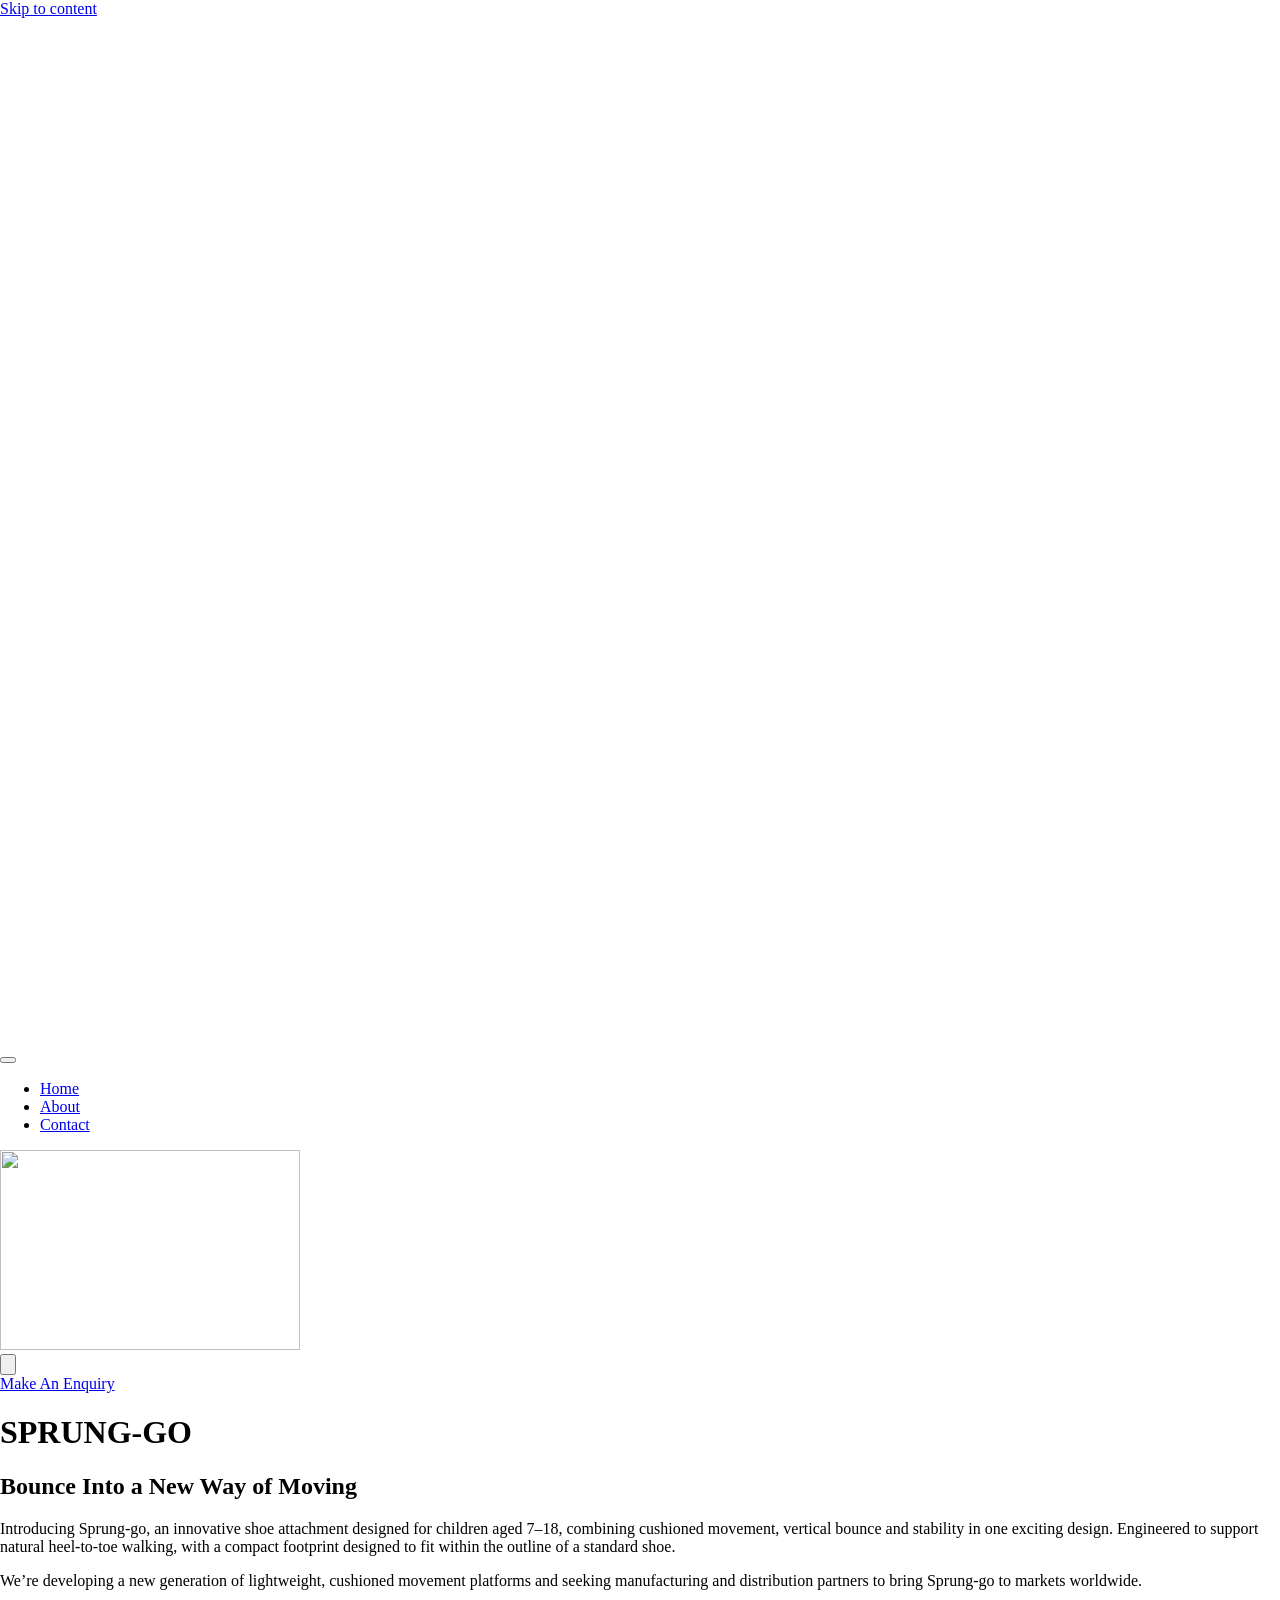
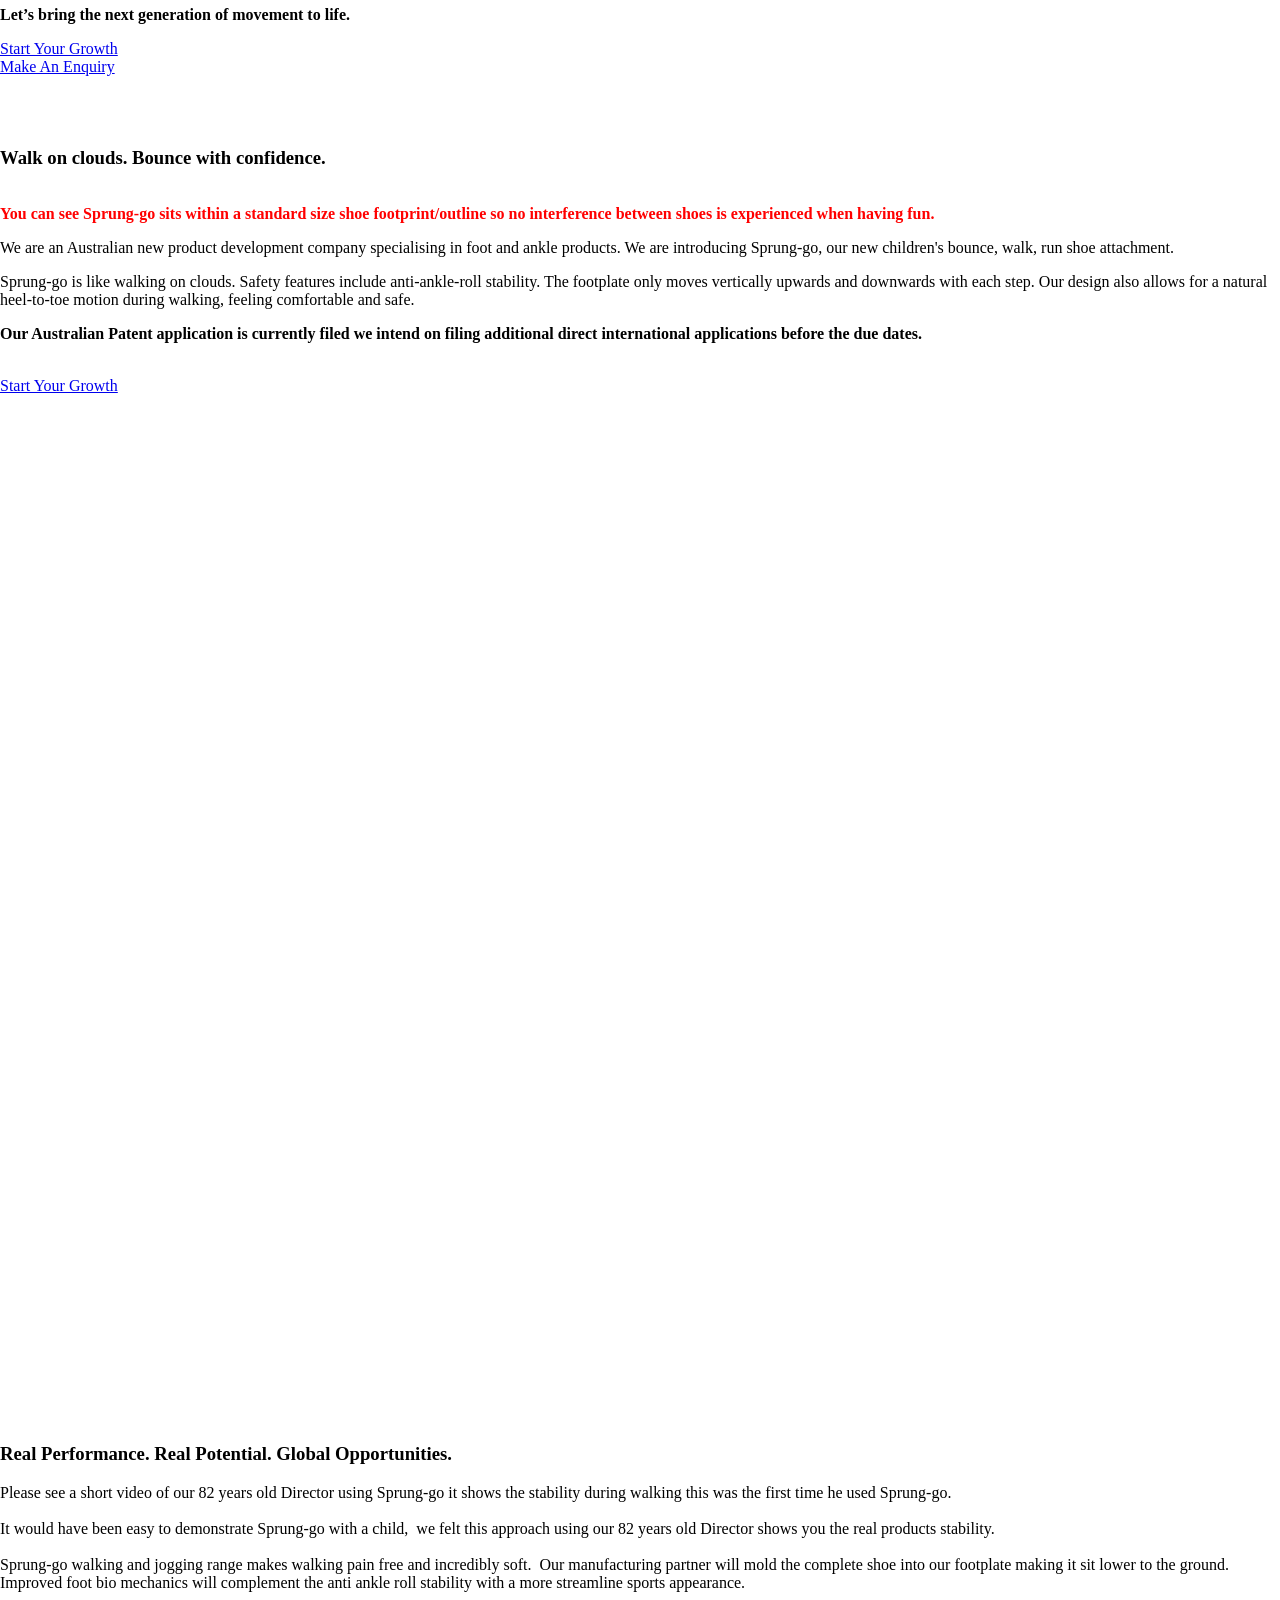
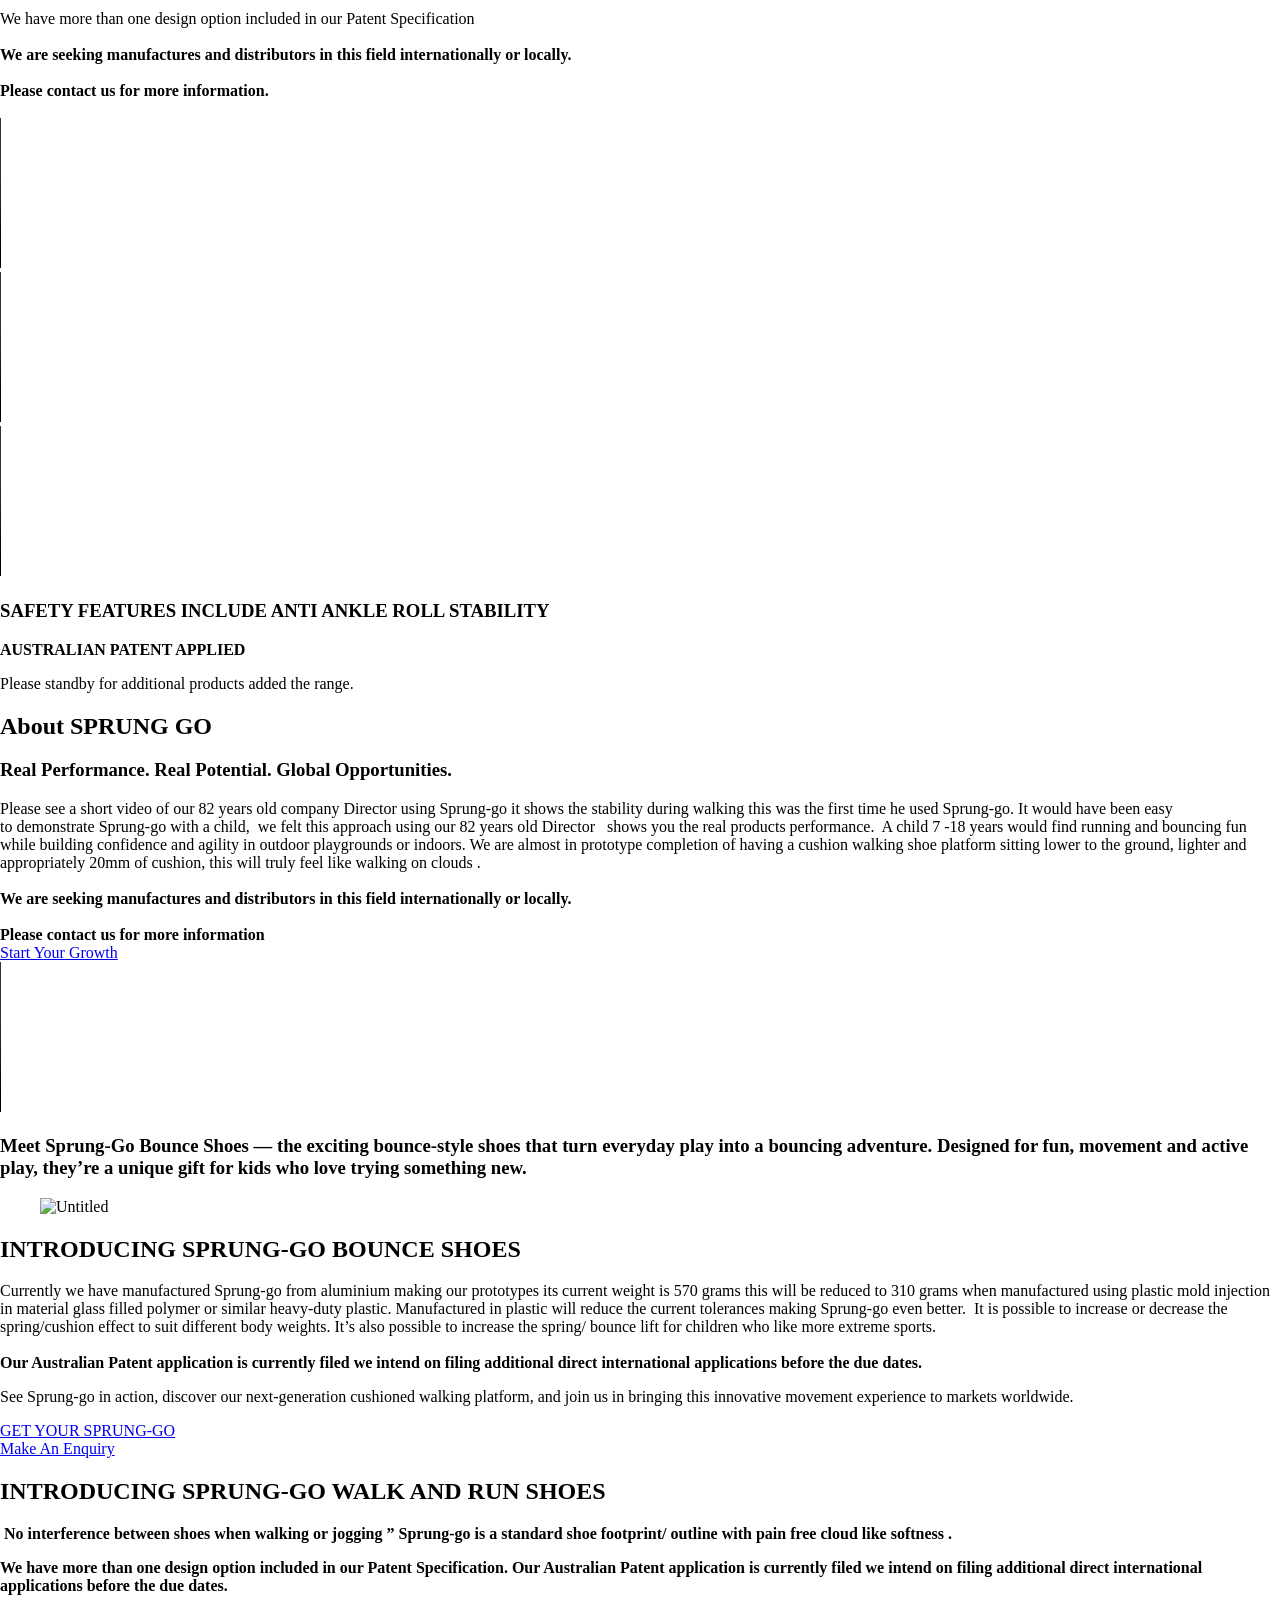
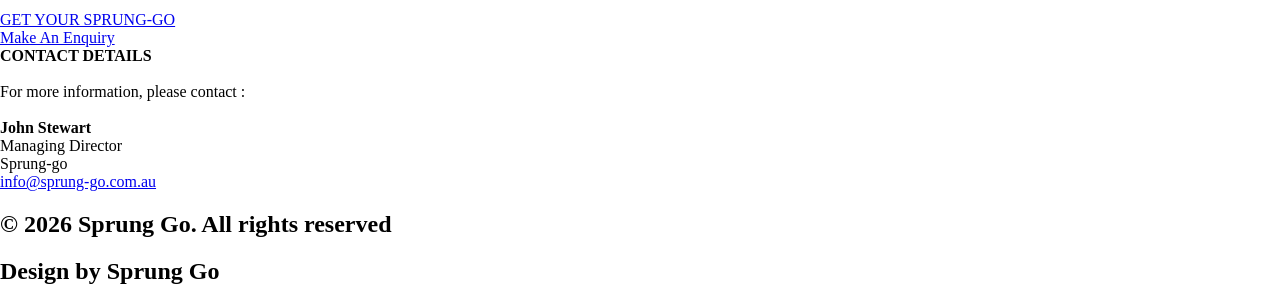
==== site/index.html @ d69ca59f "Publish Sprung Go static website with GitHub Pages deployment" ====
<!doctype html>
<html lang="en-AU">
<head>
	<meta charset="UTF-8">
	<meta name="viewport" content="width=device-width, initial-scale=1">
	<link rel="profile" href="https://gmpg.org/xfn/11">
	<title>Sprung Go</title>
<meta name='robots' content='max-image-preview:large' />
<link rel="alternate" type="application/rss+xml" title="Sprung Go &raquo; Feed" href="/feed/" />
<link rel="alternate" type="application/rss+xml" title="Sprung Go &raquo; Comments Feed" href="/comments/feed/" />
<link rel="alternate" title="oEmbed (JSON)" type="application/json+oembed" href="/wp-json/oembed/1.0/embed?url=https%3A%2F%2Fsprung-go.com.au%2F" />
<link rel="alternate" title="oEmbed (XML)" type="text/xml+oembed" href="/wp-json/oembed/1.0/embed?url=https%3A%2F%2Fsprung-go.com.au%2F&#038;format=xml" />
<style id="wp-img-auto-sizes-contain-inline-css">
img:is([sizes=auto i],[sizes^="auto," i]){contain-intrinsic-size:3000px 1500px}
/*# sourceURL=wp-img-auto-sizes-contain-inline-css */
</style>
<link rel='stylesheet' id='font-awesome-5-all-css' href='/wp-content/plugins/elementor/assets/lib/font-awesome/css/all.min.css' media='all' />
<link rel='stylesheet' id='font-awesome-4-shim-css' href='/wp-content/plugins/elementor/assets/lib/font-awesome/css/v4-shims.min.css' media='all' />
<link rel='stylesheet' id='jkit-elements-main-css' href='/wp-content/plugins/jeg-elementor-kit/assets/css/elements/main.css' media='all' />
<style id="wp-emoji-styles-inline-css">

	img.wp-smiley, img.emoji {
		display: inline !important;
		border: none !important;
		box-shadow: none !important;
		height: 1em !important;
		width: 1em !important;
		margin: 0 0.07em !important;
		vertical-align: -0.1em !important;
		background: none !important;
		padding: 0 !important;
	}
/*# sourceURL=wp-emoji-styles-inline-css */
</style>
<style id="global-styles-inline-css">
:root{--wp--preset--aspect-ratio--square: 1;--wp--preset--aspect-ratio--4-3: 4/3;--wp--preset--aspect-ratio--3-4: 3/4;--wp--preset--aspect-ratio--3-2: 3/2;--wp--preset--aspect-ratio--2-3: 2/3;--wp--preset--aspect-ratio--16-9: 16/9;--wp--preset--aspect-ratio--9-16: 9/16;--wp--preset--color--black: #000000;--wp--preset--color--cyan-bluish-gray: #abb8c3;--wp--preset--color--white: #ffffff;--wp--preset--color--pale-pink: #f78da7;--wp--preset--color--vivid-red: #cf2e2e;--wp--preset--color--luminous-vivid-orange: #ff6900;--wp--preset--color--luminous-vivid-amber: #fcb900;--wp--preset--color--light-green-cyan: #7bdcb5;--wp--preset--color--vivid-green-cyan: #00d084;--wp--preset--color--pale-cyan-blue: #8ed1fc;--wp--preset--color--vivid-cyan-blue: #0693e3;--wp--preset--color--vivid-purple: #9b51e0;--wp--preset--gradient--vivid-cyan-blue-to-vivid-purple: linear-gradient(135deg,rgb(6,147,227) 0%,rgb(155,81,224) 100%);--wp--preset--gradient--light-green-cyan-to-vivid-green-cyan: linear-gradient(135deg,rgb(122,220,180) 0%,rgb(0,208,130) 100%);--wp--preset--gradient--luminous-vivid-amber-to-luminous-vivid-orange: linear-gradient(135deg,rgb(252,185,0) 0%,rgb(255,105,0) 100%);--wp--preset--gradient--luminous-vivid-orange-to-vivid-red: linear-gradient(135deg,rgb(255,105,0) 0%,rgb(207,46,46) 100%);--wp--preset--gradient--very-light-gray-to-cyan-bluish-gray: linear-gradient(135deg,rgb(238,238,238) 0%,rgb(169,184,195) 100%);--wp--preset--gradient--cool-to-warm-spectrum: linear-gradient(135deg,rgb(74,234,220) 0%,rgb(151,120,209) 20%,rgb(207,42,186) 40%,rgb(238,44,130) 60%,rgb(251,105,98) 80%,rgb(254,248,76) 100%);--wp--preset--gradient--blush-light-purple: linear-gradient(135deg,rgb(255,206,236) 0%,rgb(152,150,240) 100%);--wp--preset--gradient--blush-bordeaux: linear-gradient(135deg,rgb(254,205,165) 0%,rgb(254,45,45) 50%,rgb(107,0,62) 100%);--wp--preset--gradient--luminous-dusk: linear-gradient(135deg,rgb(255,203,112) 0%,rgb(199,81,192) 50%,rgb(65,88,208) 100%);--wp--preset--gradient--pale-ocean: linear-gradient(135deg,rgb(255,245,203) 0%,rgb(182,227,212) 50%,rgb(51,167,181) 100%);--wp--preset--gradient--electric-grass: linear-gradient(135deg,rgb(202,248,128) 0%,rgb(113,206,126) 100%);--wp--preset--gradient--midnight: linear-gradient(135deg,rgb(2,3,129) 0%,rgb(40,116,252) 100%);--wp--preset--font-size--small: 13px;--wp--preset--font-size--medium: 20px;--wp--preset--font-size--large: 36px;--wp--preset--font-size--x-large: 42px;--wp--preset--spacing--20: 0.44rem;--wp--preset--spacing--30: 0.67rem;--wp--preset--spacing--40: 1rem;--wp--preset--spacing--50: 1.5rem;--wp--preset--spacing--60: 2.25rem;--wp--preset--spacing--70: 3.38rem;--wp--preset--spacing--80: 5.06rem;--wp--preset--shadow--natural: 6px 6px 9px rgba(0, 0, 0, 0.2);--wp--preset--shadow--deep: 12px 12px 50px rgba(0, 0, 0, 0.4);--wp--preset--shadow--sharp: 6px 6px 0px rgba(0, 0, 0, 0.2);--wp--preset--shadow--outlined: 6px 6px 0px -3px rgb(255, 255, 255), 6px 6px rgb(0, 0, 0);--wp--preset--shadow--crisp: 6px 6px 0px rgb(0, 0, 0);}.wp-block-button{--wp--preset--dimension--25: 25%;--wp--preset--dimension--50: 50%;--wp--preset--dimension--75: 75%;--wp--preset--dimension--100: 100%;}:root { --wp--style--global--content-size: 800px;--wp--style--global--wide-size: 1200px; }:where(body) { margin: 0; }.wp-site-blocks > .alignleft { float: left; margin-right: 2em; }.wp-site-blocks > .alignright { float: right; margin-left: 2em; }.wp-site-blocks > .aligncenter { justify-content: center; margin-left: auto; margin-right: auto; }:where(.wp-site-blocks) > * { margin-block-start: 24px; margin-block-end: 0; }:where(.wp-site-blocks) > :first-child { margin-block-start: 0; }:where(.wp-site-blocks) > :last-child { margin-block-end: 0; }:root { --wp--style--block-gap: 24px; }:root :where(.is-layout-flow) > :first-child{margin-block-start: 0;}:root :where(.is-layout-flow) > :last-child{margin-block-end: 0;}:root :where(.is-layout-flow) > *{margin-block-start: 24px;margin-block-end: 0;}:root :where(.is-layout-constrained) > :first-child{margin-block-start: 0;}:root :where(.is-layout-constrained) > :last-child{margin-block-end: 0;}:root :where(.is-layout-constrained) > *{margin-block-start: 24px;margin-block-end: 0;}:root :where(.is-layout-flex){gap: 24px;}:root :where(.is-layout-grid){gap: 24px;}.is-layout-flow > .alignleft{float: left;margin-inline-start: 0;margin-inline-end: 2em;}.is-layout-flow > .alignright{float: right;margin-inline-start: 2em;margin-inline-end: 0;}.is-layout-flow > .aligncenter{margin-left: auto !important;margin-right: auto !important;}.is-layout-constrained > .alignleft{float: left;margin-inline-start: 0;margin-inline-end: 2em;}.is-layout-constrained > .alignright{float: right;margin-inline-start: 2em;margin-inline-end: 0;}.is-layout-constrained > .aligncenter{margin-left: auto !important;margin-right: auto !important;}.is-layout-constrained > :where(:not(.alignleft):not(.alignright):not(.alignfull)){max-width: var(--wp--style--global--content-size);margin-left: auto !important;margin-right: auto !important;}.is-layout-constrained > .alignwide{max-width: var(--wp--style--global--wide-size);}body .is-layout-flex{display: flex;}.is-layout-flex{flex-wrap: wrap;align-items: center;}.is-layout-flex > :is(*, div){margin: 0;}body .is-layout-grid{display: grid;}.is-layout-grid > :is(*, div){margin: 0;}body{padding-top: 0px;padding-right: 0px;padding-bottom: 0px;padding-left: 0px;}:root :where(.wp-element-button, .wp-block-button__link){background-color: #32373c;border-width: 0;color: #fff;font-family: inherit;font-size: inherit;font-style: inherit;font-weight: inherit;letter-spacing: inherit;line-height: inherit;padding-top: calc(0.667em + 2px);padding-right: calc(1.333em + 2px);padding-bottom: calc(0.667em + 2px);padding-left: calc(1.333em + 2px);text-decoration: none;text-transform: inherit;}.has-black-color{color: var(--wp--preset--color--black) !important;}.has-cyan-bluish-gray-color{color: var(--wp--preset--color--cyan-bluish-gray) !important;}.has-white-color{color: var(--wp--preset--color--white) !important;}.has-pale-pink-color{color: var(--wp--preset--color--pale-pink) !important;}.has-vivid-red-color{color: var(--wp--preset--color--vivid-red) !important;}.has-luminous-vivid-orange-color{color: var(--wp--preset--color--luminous-vivid-orange) !important;}.has-luminous-vivid-amber-color{color: var(--wp--preset--color--luminous-vivid-amber) !important;}.has-light-green-cyan-color{color: var(--wp--preset--color--light-green-cyan) !important;}.has-vivid-green-cyan-color{color: var(--wp--preset--color--vivid-green-cyan) !important;}.has-pale-cyan-blue-color{color: var(--wp--preset--color--pale-cyan-blue) !important;}.has-vivid-cyan-blue-color{color: var(--wp--preset--color--vivid-cyan-blue) !important;}.has-vivid-purple-color{color: var(--wp--preset--color--vivid-purple) !important;}.has-black-background-color{background-color: var(--wp--preset--color--black) !important;}.has-cyan-bluish-gray-background-color{background-color: var(--wp--preset--color--cyan-bluish-gray) !important;}.has-white-background-color{background-color: var(--wp--preset--color--white) !important;}.has-pale-pink-background-color{background-color: var(--wp--preset--color--pale-pink) !important;}.has-vivid-red-background-color{background-color: var(--wp--preset--color--vivid-red) !important;}.has-luminous-vivid-orange-background-color{background-color: var(--wp--preset--color--luminous-vivid-orange) !important;}.has-luminous-vivid-amber-background-color{background-color: var(--wp--preset--color--luminous-vivid-amber) !important;}.has-light-green-cyan-background-color{background-color: var(--wp--preset--color--light-green-cyan) !important;}.has-vivid-green-cyan-background-color{background-color: var(--wp--preset--color--vivid-green-cyan) !important;}.has-pale-cyan-blue-background-color{background-color: var(--wp--preset--color--pale-cyan-blue) !important;}.has-vivid-cyan-blue-background-color{background-color: var(--wp--preset--color--vivid-cyan-blue) !important;}.has-vivid-purple-background-color{background-color: var(--wp--preset--color--vivid-purple) !important;}.has-black-border-color{border-color: var(--wp--preset--color--black) !important;}.has-cyan-bluish-gray-border-color{border-color: var(--wp--preset--color--cyan-bluish-gray) !important;}.has-white-border-color{border-color: var(--wp--preset--color--white) !important;}.has-pale-pink-border-color{border-color: var(--wp--preset--color--pale-pink) !important;}.has-vivid-red-border-color{border-color: var(--wp--preset--color--vivid-red) !important;}.has-luminous-vivid-orange-border-color{border-color: var(--wp--preset--color--luminous-vivid-orange) !important;}.has-luminous-vivid-amber-border-color{border-color: var(--wp--preset--color--luminous-vivid-amber) !important;}.has-light-green-cyan-border-color{border-color: var(--wp--preset--color--light-green-cyan) !important;}.has-vivid-green-cyan-border-color{border-color: var(--wp--preset--color--vivid-green-cyan) !important;}.has-pale-cyan-blue-border-color{border-color: var(--wp--preset--color--pale-cyan-blue) !important;}.has-vivid-cyan-blue-border-color{border-color: var(--wp--preset--color--vivid-cyan-blue) !important;}.has-vivid-purple-border-color{border-color: var(--wp--preset--color--vivid-purple) !important;}.has-vivid-cyan-blue-to-vivid-purple-gradient-background{background: var(--wp--preset--gradient--vivid-cyan-blue-to-vivid-purple) !important;}.has-light-green-cyan-to-vivid-green-cyan-gradient-background{background: var(--wp--preset--gradient--light-green-cyan-to-vivid-green-cyan) !important;}.has-luminous-vivid-amber-to-luminous-vivid-orange-gradient-background{background: var(--wp--preset--gradient--luminous-vivid-amber-to-luminous-vivid-orange) !important;}.has-luminous-vivid-orange-to-vivid-red-gradient-background{background: var(--wp--preset--gradient--luminous-vivid-orange-to-vivid-red) !important;}.has-very-light-gray-to-cyan-bluish-gray-gradient-background{background: var(--wp--preset--gradient--very-light-gray-to-cyan-bluish-gray) !important;}.has-cool-to-warm-spectrum-gradient-background{background: var(--wp--preset--gradient--cool-to-warm-spectrum) !important;}.has-blush-light-purple-gradient-background{background: var(--wp--preset--gradient--blush-light-purple) !important;}.has-blush-bordeaux-gradient-background{background: var(--wp--preset--gradient--blush-bordeaux) !important;}.has-luminous-dusk-gradient-background{background: var(--wp--preset--gradient--luminous-dusk) !important;}.has-pale-ocean-gradient-background{background: var(--wp--preset--gradient--pale-ocean) !important;}.has-electric-grass-gradient-background{background: var(--wp--preset--gradient--electric-grass) !important;}.has-midnight-gradient-background{background: var(--wp--preset--gradient--midnight) !important;}.has-small-font-size{font-size: var(--wp--preset--font-size--small) !important;}.has-medium-font-size{font-size: var(--wp--preset--font-size--medium) !important;}.has-large-font-size{font-size: var(--wp--preset--font-size--large) !important;}.has-x-large-font-size{font-size: var(--wp--preset--font-size--x-large) !important;}
:root :where(.wp-block-icon svg){width: 24px;}
:root :where(.wp-block-pullquote){font-size: 1.5em;line-height: 1.6;}
/*# sourceURL=global-styles-inline-css */
</style>
<link rel='stylesheet' id='elementor-frontend-css' href='/wp-content/plugins/elementor/assets/css/frontend.min.css' media='all' />
<style id="elementor-frontend-inline-css">
.e-heading-base a, .e-paragraph-base a { all: unset; cursor: pointer; }form[data-element_type="e-form"].form-state-success [data-element_type="e-form-success-message"],form[data-element_type="e-form"].form-state-error [data-element_type="e-form-error-message"]{ display: block; }.elementor-edit-mode [data-element_type="e-form-success-message"]:is(.elementor-element-editable, :has(.elementor-element-editable), :has(> .elementor-empty-view)),.elementor-edit-mode [data-element_type="e-form-error-message"]:is(.elementor-element-editable, :has(.elementor-element-editable), :has(> .elementor-empty-view)){ display: block; }.e-background-video { position: relative; overflow: hidden; }.e-background-video__media { position: absolute; inset: 0; width: 100%; height: 100%; object-fit: cover; pointer-events: none; z-index: 0; }.e-background-video__content { position: relative; z-index: 1; flex: 1 1 auto; }.elementor-edit-mode .e-background-video__content.e-atomic-element:has(> .elementor-empty-view) { display: flex; flex-direction: column; flex: 1 1 auto; min-height: 0; }.elementor-edit-mode .e-background-video__content.e-atomic-element:has(> .elementor-empty-view) > .elementor-empty-view.elementor-empty-view { position: relative; flex: 1 1 auto; min-height: 120px; height: auto; width: 100%; }.elementor-edit-mode .e-background-video__content.e-atomic-element:has(> .elementor-empty-view) > .elementor-empty-view > .elementor-first-add { position: absolute; inset: 0; width: 100%; height: 100%; }.e-background-video__controls { z-index: 2; }.e-background-video__play, .e-background-video__pause { appearance: none; -webkit-appearance: none; }.e-background-video.e-background-video--playing .e-background-video__play { display: none; }.e-background-video.e-background-video--paused .e-background-video__pause { display: none; }.e-background-video:not(.e-background-video--playing):not(.e-background-video--paused) .e-background-video__controls,.e-background-video:not(.e-background-video--playing):not(.e-background-video--paused) .e-background-video__play,.e-background-video:not(.e-background-video--playing):not(.e-background-video--paused) .e-background-video__pause { display: none; }.e-accordion-item-header-base { list-style: none; }.e-accordion-item-header-base::-webkit-details-marker { display: none; }.e-accordion-item-base { interpolate-size: allow-keywords; }.e-accordion-item-base::details-content {block-size: 0; overflow: hidden;transition: block-size .3s ease, content-visibility .3s ease allow-discrete;}.e-accordion-item-base[open]::details-content { block-size: auto; }.e-accordion-item-icon-base.e-accordion-item-icon-base .e-svg-base { width: auto; height: 100%; max-width: 100%; }.e-accordion-item-icon-base.e-accordion-item-icon-base .e-svg-base svg { width: auto !important; }.e-accordion-item-icon-base svg { transition: transform .3s ease; }.e-accordion-item-base[open] > summary .e-accordion-item-icon-base svg { transform: rotate(180deg); }
.e-form-textarea-base:not([data-resizable]) { resize: none; } .e-form-submit-button-base { cursor: pointer; box-sizing: border-box; }
/*# sourceURL=elementor-frontend-inline-css */
</style>
<link rel='stylesheet' id='elementor-post-610-css' href='/wp-content/uploads/elementor/css/post-610.css' media='all' />
<link rel='stylesheet' id='widget-menu-anchor-css' href='/wp-content/plugins/elementor/assets/css/widget-menu-anchor.min.css' media='all' />
<link rel='stylesheet' id='widget-image-css' href='/wp-content/plugins/elementor/assets/css/widget-image.min.css' media='all' />
<link rel='stylesheet' id='widget-video-css' href='/wp-content/plugins/elementor/assets/css/widget-video.min.css' media='all' />
<link rel='stylesheet' id='swiper-css' href='/wp-content/plugins/elementor/assets/lib/swiper/v8/css/swiper.min.css' media='all' />
<link rel='stylesheet' id='e-swiper-css' href='/wp-content/plugins/elementor/assets/css/conditionals/e-swiper.min.css' media='all' />
<link rel='stylesheet' id='widget-image-carousel-css' href='/wp-content/plugins/elementor/assets/css/widget-image-carousel.min.css' media='all' />
<link rel='stylesheet' id='widget-heading-css' href='/wp-content/plugins/elementor/assets/css/widget-heading.min.css' media='all' />
<link rel='stylesheet' id='elementor-post-614-css' href='/wp-content/uploads/elementor/css/post-614.css' media='all' />
<link rel='stylesheet' id='base-desktop-css' href='/wp-content/uploads/elementor/css/base-desktop.css' media='all' />
<link rel='stylesheet' id='base-mobile-css' href='/wp-content/uploads/elementor/css/base-mobile.css' media='(max-width:767px)' />
<link rel='stylesheet' id='cute-alert-css' href='/wp-content/plugins/metform/assets/libs/cute-alert/style.css' media='all' />
<link rel='stylesheet' id='text-editor-style-css' href='/wp-content/plugins/metform/assets/libs/text-editor/text-editor.css' media='all' />
<link rel='stylesheet' id='hello-elementor-css' href='/wp-content/themes/hello-elementor/assets/css/reset.css' media='all' />
<link rel='stylesheet' id='hello-elementor-theme-style-css' href='/wp-content/themes/hello-elementor/assets/css/theme.css' media='all' />
<link rel='stylesheet' id='hello-elementor-header-footer-css' href='/wp-content/themes/hello-elementor/assets/css/header-footer.css' media='all' />
<link rel='stylesheet' id='elementor-post-616-css' href='/wp-content/uploads/elementor/css/post-616.css' media='all' />
<link rel='stylesheet' id='elementor-post-622-css' href='/wp-content/uploads/elementor/css/post-622.css' media='all' />
<link rel='stylesheet' id='elementor-gf-urbanist-css' href='/_external/fonts.googleapis.com/css-a97bccf3fa.css' media='all' />
<link rel='stylesheet' id='elementor-icons-jkiticon-css' href='/wp-content/plugins/jeg-elementor-kit/assets/fonts/jkiticon/jkiticon.css' media='all' />
<script id="font-awesome-4-shim-js" src="/wp-content/plugins/elementor/assets/lib/font-awesome/js/v4-shims.min.js"></script>
<script id="jquery-core-js" src="/wp-includes/js/jquery/jquery.min.js"></script>
<script id="jquery-migrate-js" src="/wp-includes/js/jquery/jquery-migrate.min.js"></script>
<link rel="https://api.w.org/" href="/wp-json/" /><link rel="alternate" title="JSON" type="application/json" href="/wp-json/wp/v2/pages/614" /><link rel="EditURI" type="application/rsd+xml" title="RSD" href="/xmlrpc.php?rsd" />
<meta name="generator" content="WordPress 7.1.4" />
<link rel="canonical" href="/" />
<link rel='shortlink' href='/' />
<meta name="generator" content="Elementor 4.3.5; features: e_font_icon_svg, additional_custom_breakpoints; settings: css_print_method-external, google_font-enabled, font_display-swap">
			<style>
				.e-con.e-parent:nth-of-type(n+4):not(.e-lazyloaded):not(.e-no-lazyload),
				.e-con.e-parent:nth-of-type(n+4):not(.e-lazyloaded):not(.e-no-lazyload) * {
					background-image: none !important;
				}
				@media screen and (max-height: 1024px) {
					.e-con.e-parent:nth-of-type(n+3):not(.e-lazyloaded):not(.e-no-lazyload),
					.e-con.e-parent:nth-of-type(n+3):not(.e-lazyloaded):not(.e-no-lazyload) * {
						background-image: none !important;
					}
				}
				@media screen and (max-height: 640px) {
					.e-con.e-parent:nth-of-type(n+2):not(.e-lazyloaded):not(.e-no-lazyload),
					.e-con.e-parent:nth-of-type(n+2):not(.e-lazyloaded):not(.e-no-lazyload) * {
						background-image: none !important;
					}
				}
			</style>
			<style id="jeg_dynamic_css" type="text/css" data-type="jeg_custom-css"></style></head>
<body class="home wp-singular page-template-default page page-id-614 wp-custom-logo wp-embed-responsive wp-theme-hello-elementor jkit-color-scheme hello-elementor-default elementor-default elementor-kit-610 elementor-page elementor-page-614">


<a class="skip-link screen-reader-text" href="#content">Skip to content</a>

		<header data-elementor-type="header" data-elementor-id="616" class="elementor elementor-616 elementor-location-header" data-elementor-post-type="elementor_library">
			<div class="elementor-element elementor-element-5f77e415 e-flex e-con-boxed e-con e-parent" data-id="5f77e415" data-element_type="container" data-e-type="container" data-settings="{&quot;position&quot;:&quot;absolute&quot;}">
					<div class="e-con-inner">
				<div class="elementor-element elementor-element-11eb14ad elementor-widget elementor-widget-image" data-id="11eb14ad" data-element_type="widget" data-e-type="widget" data-widget_type="image.default">
															<img fetchpriority="high" width="1536" height="1024" src="/wp-content/uploads/2026/10/logo.png" class="attachment-full size-full wp-image-746" alt="" decoding="async" srcset="/wp-content/uploads/2026/10/logo.png 1536w, /wp-content/uploads/2026/10/logo-300x200.png 300w, /wp-content/uploads/2026/10/logo-1024x683.png 1024w, /wp-content/uploads/2026/10/logo-768x512.png 768w" sizes="(max-width: 1536px) 100vw, 1536px" />															</div>
				<div class="elementor-element elementor-element-5fd6ee3b elementor-widget elementor-widget-jkit_nav_menu" data-id="5fd6ee3b" data-element_type="widget" data-e-type="widget" data-widget_type="jkit_nav_menu.default">
					<div  class="jeg-elementor-kit jkit-nav-menu break-point-tablet submenu-click-title jeg_module_614__6ae84938e04c3"  data-item-indicator="PGkgYXJpYS1oaWRkZW49InRydWUiIGNsYXNzPSJqa2kgamtpLXBsdXMtc29saWQiPjwvaT4=" data-item-indicator-token="1564d88491ab369a12f42cb813caa7c8"><button aria-label="open-menu" class="jkit-hamburger-menu"><i aria-hidden="true" class="jki jki-menu-11-light"></i></button>
        <div class="jkit-menu-wrapper"><div class="jkit-menu-container"><ul id="menu-navigation" class="jkit-menu jkit-menu-direction-flex jkit-submenu-position-top"><li id="menu-item-667" class="menu-item menu-item-type-post_type menu-item-object-page menu-item-home current-menu-item page_item page-item-614 current_page_item menu-item-667"><a href="/" aria-current="page">Home</a></li>
<li id="menu-item-663" class="menu-item menu-item-type-custom menu-item-object-custom current-menu-item current_page_item menu-item-home menu-item-663"><a href="/#About" aria-current="page">About</a></li>
<li id="menu-item-666" class="menu-item menu-item-type-custom menu-item-object-custom current-menu-item current_page_item menu-item-home menu-item-666"><a href="/#Contact" aria-current="page">Contact</a></li>
</ul></div>
            <div class="jkit-nav-identity-panel">
                <div class="jkit-nav-site-title"><a href="/" class="jkit-nav-logo" aria-label="Home Link"><img width="300" height="200" src="/wp-content/uploads/2026/10/logo-300x200.png" class="attachment-medium size-medium" alt="" decoding="async" srcset="/wp-content/uploads/2026/10/logo-300x200.png 300w, /wp-content/uploads/2026/10/logo-1024x683.png 1024w, /wp-content/uploads/2026/10/logo-768x512.png 768w, /wp-content/uploads/2026/10/logo.png 1536w" sizes="(max-width: 300px) 100vw, 300px" /></a></div>
                <button aria-label="close-menu" class="jkit-close-menu"><svg aria-hidden="true" class="e-font-icon-svg e-fas-times" viewBox="0 0 352 512" xmlns="http://www.w3.org/2000/svg"><path d="M242.72 256l100.07-100.07c12.28-12.28 12.28-32.19 0-44.48l-22.24-22.24c-12.28-12.28-32.19-12.28-44.48 0L176 189.28 75.93 89.21c-12.28-12.28-32.19-12.28-44.48 0L9.21 111.45c-12.28 12.28-12.28 32.19 0 44.48L109.28 256 9.21 356.07c-12.28 12.28-12.28 32.19 0 44.48l22.24 22.24c12.28 12.28 32.2 12.28 44.48 0L176 322.72l100.07 100.07c12.28 12.28 32.2 12.28 44.48 0l22.24-22.24c12.28-12.28 12.28-32.19 0-44.48L242.72 256z"></path></svg></button>
            </div>
        </div>
        <div class="jkit-overlay"></div></div><script>(window.jkitNavMenuIndicators=window.jkitNavMenuIndicators||{})["jeg_module_614__6ae84938e04c3"]={template:"PGkgYXJpYS1oaWRkZW49InRydWUiIGNsYXNzPSJqa2kgamtpLXBsdXMtc29saWQiPjwvaT4=",token:"1564d88491ab369a12f42cb813caa7c8"};</script>				</div>
				<div class="elementor-element elementor-element-742eab76 elementor-hidden-mobile elementor-widget elementor-widget-button" data-id="742eab76" data-element_type="widget" data-e-type="widget" data-widget_type="button.default">
										<a class="elementor-button elementor-button-link elementor-size-sm" href="/#Contact">
						<span class="elementor-button-content-wrapper">
									<span class="elementor-button-text">Make An Enquiry</span>
					</span>
					</a>
								</div>
					</div>
				</div>
				</header>
		
<main id="content" class="site-main post-614 page type-page status-publish hentry">

	
	<div class="page-content">
				<div data-elementor-type="wp-page" data-elementor-id="614" class="elementor elementor-614" data-elementor-post-type="page">
				<div class="elementor-element elementor-element-356fe16f e-con-full e-flex e-con e-parent" data-id="356fe16f" data-element_type="container" data-e-type="container" data-settings="{&quot;background_background&quot;:&quot;classic&quot;}">
		<div class="elementor-element elementor-element-16d867c0 e-con-full e-flex e-con e-child" data-id="16d867c0" data-element_type="container" data-e-type="container">
				<div class="elementor-element elementor-element-9ee11e9 elementor-hidden-tablet elementor-hidden-mobile elementor-widget elementor-widget-jkit_heading" data-id="9ee11e9" data-element_type="widget" data-e-type="widget" data-widget_type="jkit_heading.default">
					<div  class="jeg-elementor-kit jkit-heading  align-center align-tablet- align-mobile- jeg_module_614_1_6ae84938e8956" ><div class="heading-section-title  display-inline-block"><h1 class="heading-title">SPRUNG-GO</h1></div><h2 class="heading-section-subtitle  style-color">Bounce Into a New Way of Moving</h2><div class="heading-section-description"><p>Introducing Sprung-go, an innovative shoe attachment designed for children aged 7–18, combining cushioned movement, vertical bounce and stability in one exciting design. Engineered to support natural heel-to-toe walking, with a compact footprint designed to fit within the outline of a standard shoe.</p><p>We’re developing a new generation of lightweight, cushioned movement platforms and seeking manufacturing and distribution partners to bring Sprung-go to markets worldwide.</p><p><strong>Let’s bring the next generation of movement to life.</strong></p></div></div>				</div>
		<div class="elementor-element elementor-element-48d3327b e-con-full e-flex e-con e-child" data-id="48d3327b" data-element_type="container" data-e-type="container">
				<div class="elementor-element elementor-element-55fe6df9 elementor-mobile-align-justify elementor-widget-mobile__width-inherit elementor-hidden-desktop elementor-hidden-tablet elementor-hidden-mobile elementor-widget elementor-widget-button" data-id="55fe6df9" data-element_type="widget" data-e-type="widget" data-widget_type="button.default">
										<a class="elementor-button elementor-button-link elementor-size-sm" href="#">
						<span class="elementor-button-content-wrapper">
									<span class="elementor-button-text">Start Your Growth</span>
					</span>
					</a>
								</div>
				<div class="elementor-element elementor-element-2ac4aeb3 elementor-mobile-align-justify elementor-widget-mobile__width-inherit elementor-hidden-desktop elementor-hidden-tablet elementor-hidden-mobile elementor-widget elementor-widget-button" data-id="2ac4aeb3" data-element_type="widget" data-e-type="widget" data-widget_type="button.default">
										<a class="elementor-button elementor-button-link elementor-size-sm" href="#">
						<span class="elementor-button-content-wrapper">
									<span class="elementor-button-text">Make An Enquiry</span>
					</span>
					</a>
								</div>
				</div>
				</div>
		<div class="elementor-element elementor-element-762fa619 e-flex e-con-boxed e-con e-child" data-id="762fa619" data-element_type="container" data-e-type="container">
					<div class="e-con-inner">
		<div class="elementor-element elementor-element-336b9eb1 e-con-full e-flex e-con e-child" data-id="336b9eb1" data-element_type="container" data-e-type="container">
				</div>
					</div>
				</div>
				</div>
		<div class="elementor-element elementor-element-bafec13 e-con-full elementor-hidden-desktop elementor-hidden-tablet elementor-hidden-mobile e-flex e-con e-parent" data-id="bafec13" data-element_type="container" data-e-type="container" data-settings="{&quot;background_background&quot;:&quot;classic&quot;}">
				<div class="elementor-element elementor-element-35addf1 elementor-widget__width-initial elementor-widget-mobile__width-inherit elementor-widget elementor-widget-html" data-id="35addf1" data-element_type="widget" data-e-type="widget" data-widget_type="html.default">
					<style>
/* ---------- marquee ---------- */
.marquee{background:##FDAD05;overflow:hidden;padding:15px 0;}
.marquee-track{
  display:flex;
  gap:0;
  white-space:nowrap;
  width:max-content;
  will-change:transform;
  animation:scroll-x 28s linear infinite;
}
@media (prefers-reduced-motion:reduce){.marquee-track{animation:none;}}
.marquee-track span{
  font-family:Bricolage Grotesque;
  font-weight:400;
  font-size:18px;
  color:#fff;
  letter-spacing:-0.01em;
  padding:0 26px;
  display:inline-flex;
  align-items:center;
  gap: 46px;
}
/* dot separator between items */
.marquee-track span::after{
  content:" ";
  width:6px;
  height:6px;
  border-radius:50%;
  background:#fff;
}
@keyframes scroll-x{from{transform:translateX(0);}to{transform:translateX(-50%);}}
</style>

<!-- ============ MARQUEE ============ -->
<div class="marquee" aria-hidden="true">
  <div class="marquee-track" id="mq">
    <span>Bounce into fun </span><span>Fixed upfront pricing</span><span>Active Play</span><span>Adjustable Straps</span><span>Builds Coordination</span><span>Screen-Free Fun</span>
    <span>Encourages Confidence</span><span>More Smiles</span><span>More Fun</span><span>Exciting Gift Idea</span><span>Family Fun</span><span>Outdoor Excitement</span>
  </div>
</div>				</div>
				</div>
		<div class="elementor-element elementor-element-ee48939 e-flex e-con-boxed e-con e-parent" data-id="ee48939" data-element_type="container" data-e-type="container">
					<div class="e-con-inner">
				<div class="elementor-element elementor-element-5a5e91d elementor-widget elementor-widget-menu-anchor" data-id="5a5e91d" data-element_type="widget" data-e-type="widget" data-widget_type="menu-anchor.default">
							<div class="elementor-menu-anchor" id="About"></div>
						</div>
					</div>
				</div>
		<div class="elementor-element elementor-element-7ead8505 e-flex e-con-boxed e-con e-parent" data-id="7ead8505" data-element_type="container" data-e-type="container" data-settings="{&quot;background_background&quot;:&quot;gradient&quot;}">
					<div class="e-con-inner">
		<div class="elementor-element elementor-element-7812d560 e-con-full e-flex e-con e-child" data-id="7812d560" data-element_type="container" data-e-type="container">
				<div class="elementor-element elementor-element-6434a3a8 elementor-widget-tablet__width-inherit elementor-widget elementor-widget-jkit_heading" data-id="6434a3a8" data-element_type="widget" data-e-type="widget" data-widget_type="jkit_heading.default">
					<div  class="jeg-elementor-kit jkit-heading  align- align-tablet- align-mobile- jeg_module_614_2_6ae84938e9799" ><div class="heading-section-title  display-inline-block"><h2 class="heading-title"></h2></div><h3 class="heading-section-subtitle  style-color">Walk on clouds. Bounce with confidence.</h3><div class="heading-section-description"><p style="color: red;font-weight: bold"><br />You can see Sprung-go sits within a standard size shoe footprint/outline so no interference between shoes is experienced when having fun.</p><p>We are an Australian new product development company specialising in foot and ankle products. We are introducing Sprung-go, our new children's bounce, walk, run shoe attachment.</p><p>Sprung-go is like walking on clouds. Safety features include anti-ankle-roll stability. The footplate only moves vertically upwards and downwards with each step. Our design also allows for a natural heel-to-toe motion during walking, feeling comfortable and safe.</p><p><strong>Our <span class="il">Australian Patent</span> application is currently filed we intend on filing additional direct international applications before the due dates.</strong></p><div dir="auto"> </div></div></div>				</div>
		<div class="elementor-element elementor-element-7315955f e-con-full e-flex e-con e-child" data-id="7315955f" data-element_type="container" data-e-type="container">
				<div class="elementor-element elementor-element-393ae79 elementor-mobile-align-justify elementor-widget-mobile__width-inherit elementor-hidden-desktop elementor-hidden-tablet elementor-hidden-mobile elementor-widget elementor-widget-button" data-id="393ae79" data-element_type="widget" data-e-type="widget" data-widget_type="button.default">
										<a class="elementor-button elementor-button-link elementor-size-sm" href="#">
						<span class="elementor-button-content-wrapper">
									<span class="elementor-button-text">Start Your Growth</span>
					</span>
					</a>
								</div>
				</div>
				</div>
		<div class="elementor-element elementor-element-35590399 e-con-full e-flex e-con e-child" data-id="35590399" data-element_type="container" data-e-type="container" data-settings="{&quot;background_background&quot;:&quot;classic&quot;}">
		<div class="elementor-element elementor-element-5bf42aba e-con-full e-flex e-con e-child" data-id="5bf42aba" data-element_type="container" data-e-type="container">
				<div class="elementor-element elementor-element-3bdcd09a elementor-widget__width-initial elementor-widget elementor-widget-image" data-id="3bdcd09a" data-element_type="widget" data-e-type="widget" data-widget_type="image.default">
															<img decoding="async" width="1536" height="1024" src="/wp-content/uploads/2026/10/hero.png" class="attachment-full size-full wp-image-831" alt="" srcset="/wp-content/uploads/2026/10/hero.png 1536w, /wp-content/uploads/2026/10/hero-300x200.png 300w, /wp-content/uploads/2026/10/hero-1024x683.png 1024w, /wp-content/uploads/2026/10/hero-768x512.png 768w" sizes="(max-width: 1536px) 100vw, 1536px" />															</div>
				</div>
				</div>
					</div>
				</div>
		<div class="elementor-element elementor-element-e2af8c8 e-flex e-con-boxed e-con e-parent" data-id="e2af8c8" data-element_type="container" data-e-type="container" data-settings="{&quot;background_background&quot;:&quot;classic&quot;}">
					<div class="e-con-inner">
		<div class="elementor-element elementor-element-290cd96 e-con-full e-flex e-con e-child" data-id="290cd96" data-element_type="container" data-e-type="container">
				<div class="elementor-element elementor-element-8188d33 elementor-widget-tablet__width-inherit elementor-widget elementor-widget-jkit_heading" data-id="8188d33" data-element_type="widget" data-e-type="widget" data-widget_type="jkit_heading.default">
					<div  class="jeg-elementor-kit jkit-heading  align- align-tablet- align-mobile- jeg_module_614_3_6ae84938ea717" ><div class="heading-section-title  display-inline-block"><h2 class="heading-title"></h2></div><h3 class="heading-section-subtitle  style-color">Real Performance. Real Potential. Global Opportunities.</h3><div class="heading-section-description"><div dir="auto"><div dir="auto">Please see a short video of our 82 years old Director using Sprung-go it shows the stability during walking this was the first time he used Sprung-go.</div><div dir="auto"> </div><div dir="auto">It would have been easy to demonstrate Sprung-go with a child,  we felt this approach using our 82 years old Director shows you the real products stability. </div><div dir="auto"> </div><div dir="auto">Sprung-go walking and jogging range makes walking pain free and incredibly soft.  Our manufacturing partner will mold the complete shoe into our footplate making it sit lower to the ground. Improved foot bio mechanics will complement the anti ankle roll stability with a more streamline sports appearance.</div><div dir="auto"><br />We have more than one design option included in our Patent Specification</div><div dir="auto"> </div><div dir="auto"><strong>We are seeking manufactures and distributors in this field internationally or locally. </strong></div><div dir="auto"> </div><div dir="auto"><strong>Please contact us for more information.</strong></div><div dir="auto"> </div></div></div></div>				</div>
				</div>
		<div class="elementor-element elementor-element-2f49ae3 e-con-full e-flex e-con e-child" data-id="2f49ae3" data-element_type="container" data-e-type="container" data-settings="{&quot;background_background&quot;:&quot;classic&quot;}">
		<div class="elementor-element elementor-element-24935a7 e-con-full e-flex e-con e-child" data-id="24935a7" data-element_type="container" data-e-type="container">
				<div class="elementor-element elementor-element-0faa59b elementor-widget elementor-widget-video" data-id="0faa59b" data-element_type="widget" data-e-type="widget" data-settings="{&quot;video_type&quot;:&quot;hosted&quot;,&quot;mute&quot;:&quot;yes&quot;,&quot;controls&quot;:&quot;yes&quot;}" data-widget_type="video.default">
							<div class="e-hosted-video elementor-wrapper elementor-open-inline">
					<video class="elementor-video" src="/wp-content/uploads/2026/10/daviesh.mp4" controls="" preload="metadata" muted="muted" controlsList="nodownload"></video>
				</div>
						</div>
				</div>
				</div>
					</div>
				</div>
		<div class="elementor-element elementor-element-cbb928e e-flex e-con-boxed e-con e-parent" data-id="cbb928e" data-element_type="container" data-e-type="container" data-settings="{&quot;background_background&quot;:&quot;classic&quot;}">
					<div class="e-con-inner">
		<div class="elementor-element elementor-element-5aa779a e-con-full e-flex e-con e-child" data-id="5aa779a" data-element_type="container" data-e-type="container" data-settings="{&quot;background_background&quot;:&quot;classic&quot;}">
		<div class="elementor-element elementor-element-da7c4a5 e-con-full e-flex e-con e-child" data-id="da7c4a5" data-element_type="container" data-e-type="container">
				<div class="elementor-element elementor-element-735c033 elementor-widget elementor-widget-video" data-id="735c033" data-element_type="widget" data-e-type="widget" data-settings="{&quot;video_type&quot;:&quot;hosted&quot;,&quot;mute&quot;:&quot;yes&quot;,&quot;controls&quot;:&quot;yes&quot;}" data-widget_type="video.default">
							<div class="e-hosted-video elementor-wrapper elementor-open-inline">
					<video class="elementor-video" src="/wp-content/uploads/2026/10/prodcut2.mp4" controls="" preload="metadata" muted="muted" controlsList="nodownload"></video>
				</div>
						</div>
				</div>
				</div>
		<div class="elementor-element elementor-element-e7a9eca e-con-full e-flex e-con e-child" data-id="e7a9eca" data-element_type="container" data-e-type="container" data-settings="{&quot;background_background&quot;:&quot;classic&quot;}">
		<div class="elementor-element elementor-element-3933d09 e-con-full e-flex e-con e-child" data-id="3933d09" data-element_type="container" data-e-type="container">
				<div class="elementor-element elementor-element-28c98ee elementor-widget elementor-widget-video" data-id="28c98ee" data-element_type="widget" data-e-type="widget" data-settings="{&quot;video_type&quot;:&quot;hosted&quot;,&quot;mute&quot;:&quot;yes&quot;,&quot;controls&quot;:&quot;yes&quot;}" data-widget_type="video.default">
							<div class="e-hosted-video elementor-wrapper elementor-open-inline">
					<video class="elementor-video" src="/wp-content/uploads/2026/10/20261021_104234.mp4" controls="" preload="metadata" muted="muted" controlsList="nodownload"></video>
				</div>
						</div>
				</div>
				</div>
		<div class="elementor-element elementor-element-ca863ba e-con-full e-flex e-con e-child" data-id="ca863ba" data-element_type="container" data-e-type="container">
				<div class="elementor-element elementor-element-6de4bd9 elementor-widget-tablet__width-inherit elementor-widget elementor-widget-jkit_heading" data-id="6de4bd9" data-element_type="widget" data-e-type="widget" data-widget_type="jkit_heading.default">
					<div  class="jeg-elementor-kit jkit-heading  align- align-tablet- align-mobile- jeg_module_614_4_6ae84938eb7c1" ><div class="heading-section-title  display-inline-block"><h2 class="heading-title"></h2></div><h3 class="heading-section-subtitle  style-color">SAFETY FEATURES INCLUDE ANTI ANKLE ROLL STABILITY</h3><div class="heading-section-description"><p><strong>AUSTRALIAN PATENT APPLIED</strong></p><p>Please standby for additional products added the range.</p></div></div>				</div>
		<div class="elementor-element elementor-element-b4f4d9f e-con-full e-flex e-con e-child" data-id="b4f4d9f" data-element_type="container" data-e-type="container">
				</div>
				</div>
					</div>
				</div>
		<div class="elementor-element elementor-element-6400a9a elementor-hidden-desktop elementor-hidden-tablet elementor-hidden-mobile e-flex e-con-boxed e-con e-parent" data-id="6400a9a" data-element_type="container" data-e-type="container" data-settings="{&quot;background_background&quot;:&quot;classic&quot;}">
					<div class="e-con-inner">
		<div class="elementor-element elementor-element-4f91962 e-con-full e-flex e-con e-child" data-id="4f91962" data-element_type="container" data-e-type="container">
				<div class="elementor-element elementor-element-d5e3621 elementor-widget-tablet__width-inherit elementor-widget elementor-widget-jkit_heading" data-id="d5e3621" data-element_type="widget" data-e-type="widget" data-widget_type="jkit_heading.default">
					<div  class="jeg-elementor-kit jkit-heading  align- align-tablet- align-mobile- jeg_module_614_5_6ae84938ec15f" ><div class="heading-section-title  display-inline-block"><h2 class="heading-title">About SPRUNG GO</h2></div><h3 class="heading-section-subtitle  style-color">Real Performance. Real Potential. Global Opportunities.</h3><div class="heading-section-description"><div dir="auto"><div dir="auto">Please see a short video of our 82 years old company Director using Sprung-go it shows the stability during walking this was the first time he used Sprung-go. It would have been easy</div><div dir="auto">to demonstrate Sprung-go with a child,  we felt this approach using our 82 years old Director   shows you the real products performance.  A child 7 -18 years would find running and bouncing fun while building confidence and agility in outdoor playgrounds or indoors. We are almost in prototype completion of having a cushion walking shoe platform sitting lower to the ground, lighter and appropriately 20mm of cushion, this will truly feel like walking on clouds .</div><div dir="auto"> </div><div dir="auto"><strong>We are seeking manufactures and distributors in this field internationally or locally. </strong></div><div dir="auto"> </div><div dir="auto"><strong>Please contact us for more information</strong></div></div></div></div>				</div>
		<div class="elementor-element elementor-element-28b553c e-con-full e-flex e-con e-child" data-id="28b553c" data-element_type="container" data-e-type="container">
				<div class="elementor-element elementor-element-4264ca2 elementor-mobile-align-justify elementor-widget-mobile__width-inherit elementor-widget elementor-widget-button" data-id="4264ca2" data-element_type="widget" data-e-type="widget" data-widget_type="button.default">
										<a class="elementor-button elementor-button-link elementor-size-sm" href="#">
						<span class="elementor-button-content-wrapper">
									<span class="elementor-button-text">Start Your Growth</span>
					</span>
					</a>
								</div>
				</div>
				</div>
		<div class="elementor-element elementor-element-bdd3b36 e-con-full e-flex e-con e-child" data-id="bdd3b36" data-element_type="container" data-e-type="container" data-settings="{&quot;background_background&quot;:&quot;classic&quot;}">
		<div class="elementor-element elementor-element-672ad83 e-con-full e-flex e-con e-child" data-id="672ad83" data-element_type="container" data-e-type="container">
				<div class="elementor-element elementor-element-e17c8ec elementor-widget elementor-widget-video" data-id="e17c8ec" data-element_type="widget" data-e-type="widget" data-settings="{&quot;video_type&quot;:&quot;hosted&quot;,&quot;mute&quot;:&quot;yes&quot;,&quot;controls&quot;:&quot;yes&quot;}" data-widget_type="video.default">
							<div class="e-hosted-video elementor-wrapper elementor-open-inline">
					<video class="elementor-video" src="/wp-content/uploads/2026/10/luxury_ad_final.mp4" controls="" preload="metadata" muted="muted" controlsList="nodownload"></video>
				</div>
						</div>
				</div>
				</div>
					</div>
				</div>
		<div class="elementor-element elementor-element-4ae67775 e-flex e-con-boxed e-con e-parent" data-id="4ae67775" data-element_type="container" data-e-type="container" data-settings="{&quot;background_background&quot;:&quot;gradient&quot;}">
					<div class="e-con-inner">
				<div class="elementor-element elementor-element-373e80e7 elementor-widget-mobile__width-inherit elementor-widget elementor-widget-jkit_heading" data-id="373e80e7" data-element_type="widget" data-e-type="widget" data-widget_type="jkit_heading.default">
					<div  class="jeg-elementor-kit jkit-heading  align-center align-tablet- align-mobile- jeg_module_614_6_6ae84938ecbac" ><div class="heading-section-title  display-inline-block"><p class="heading-title"></p></div><h3 class="heading-section-subtitle  style-color">Meet Sprung-Go Bounce Shoes — the exciting bounce-style shoes that turn everyday play into a bouncing adventure. Designed for fun, movement and active play, they’re a unique gift for kids who love trying something new.</h3></div>				</div>
				<div class="elementor-element elementor-element-19a5d74e elementor-widget__width-initial elementor-widget-tablet__width-inherit elementor-widget elementor-widget-image-carousel" data-id="19a5d74e" data-element_type="widget" data-e-type="widget" data-settings="{&quot;slides_to_show&quot;:&quot;1&quot;,&quot;navigation&quot;:&quot;none&quot;,&quot;autoplay_speed&quot;:3000,&quot;autoplay&quot;:&quot;yes&quot;,&quot;pause_on_hover&quot;:&quot;yes&quot;,&quot;pause_on_interaction&quot;:&quot;yes&quot;,&quot;infinite&quot;:&quot;yes&quot;,&quot;effect&quot;:&quot;slide&quot;,&quot;speed&quot;:500}" data-widget_type="image-carousel.default">
							<div class="elementor-image-carousel-wrapper swiper" role="region" aria-roledescription="carousel" aria-label="Image Carousel" dir="ltr">
			<div class="elementor-image-carousel swiper-wrapper" aria-live="off">
								<div class="swiper-slide" role="group" aria-roledescription="slide" aria-label="1 of 1"><figure class="swiper-slide-inner"><img decoding="async" class="swiper-slide-image" src="/wp-content/uploads/2026/10/Untitled.png" alt="Untitled" /></figure></div>			</div>
					</div>
						</div>
					</div>
				</div>
		<div class="elementor-element elementor-element-5301369 e-flex e-con-boxed e-con e-parent" data-id="5301369" data-element_type="container" data-e-type="container" data-settings="{&quot;background_background&quot;:&quot;classic&quot;}">
					<div class="e-con-inner">
		<div class="elementor-element elementor-element-874e8a2 e-con-full e-flex e-con e-child" data-id="874e8a2" data-element_type="container" data-e-type="container">
				<div class="elementor-element elementor-element-6a8e235 elementor-widget__width-initial elementor-widget elementor-widget-heading" data-id="6a8e235" data-element_type="widget" data-e-type="widget" data-widget_type="heading.default">
					<h2 class="elementor-heading-title elementor-size-default">INTRODUCING SPRUNG-GO BOUNCE SHOES</h2>				</div>
				<div class="elementor-element elementor-element-b183cc5 elementor-widget__width-initial elementor-widget elementor-widget-text-editor" data-id="b183cc5" data-element_type="widget" data-e-type="widget" data-widget_type="text-editor.default">
									<div dir="auto">Currently we have manufactured Sprung-go from aluminium making our prototypes its current weight is 570 grams this will be reduced to 310 grams when manufactured using plastic mold injection in material glass filled polymer or similar heavy-duty plastic. Manufactured in plastic will reduce the current tolerances making Sprung-go even better.  It is possible to increase or decrease the spring/cushion effect to suit different body weights. It&#8217;s also possible to increase the spring/ bounce lift for children who like more extreme sports. </div><div dir="auto"><div dir="auto"> </div><div dir="auto"><strong>Our <span class="il">Australian Patent</span> application is currently filed we intend on filing additional direct international applications before the due dates.</strong></div></div>								</div>
				<div class="elementor-element elementor-element-c25edd7 elementor-widget__width-initial elementor-widget-mobile__width-inherit elementor-hidden-desktop elementor-hidden-tablet elementor-hidden-mobile elementor-widget elementor-widget-heading" data-id="c25edd7" data-element_type="widget" data-e-type="widget" data-widget_type="heading.default">
					<p class="elementor-heading-title elementor-size-default">See Sprung-go in action, discover our next-generation cushioned walking platform, and join us in bringing this innovative movement experience to markets worldwide.</p>				</div>
		<div class="elementor-element elementor-element-e6635eb e-con-full e-flex e-con e-child" data-id="e6635eb" data-element_type="container" data-e-type="container">
				<div class="elementor-element elementor-element-6097bfd elementor-mobile-align-justify elementor-widget-mobile__width-inherit elementor-hidden-desktop elementor-hidden-tablet elementor-hidden-mobile elementor-widget elementor-widget-button" data-id="6097bfd" data-element_type="widget" data-e-type="widget" data-widget_type="button.default">
										<a class="elementor-button elementor-button-link elementor-size-sm" href="#">
						<span class="elementor-button-content-wrapper">
									<span class="elementor-button-text">GET YOUR SPRUNG-GO</span>
					</span>
					</a>
								</div>
				<div class="elementor-element elementor-element-dcee598 elementor-mobile-align-justify elementor-widget-mobile__width-inherit elementor-hidden-desktop elementor-hidden-tablet elementor-hidden-mobile elementor-widget elementor-widget-button" data-id="dcee598" data-element_type="widget" data-e-type="widget" data-widget_type="button.default">
										<a class="elementor-button elementor-button-link elementor-size-sm" href="#freequote">
						<span class="elementor-button-content-wrapper">
									<span class="elementor-button-text">Make An Enquiry</span>
					</span>
					</a>
								</div>
				</div>
				</div>
		<div class="elementor-element elementor-element-4d40eb9 e-con-full e-flex e-con e-child" data-id="4d40eb9" data-element_type="container" data-e-type="container" data-settings="{&quot;background_background&quot;:&quot;classic&quot;}">
				</div>
					</div>
				</div>
		<div class="elementor-element elementor-element-08f0a4f e-flex e-con-boxed e-con e-parent" data-id="08f0a4f" data-element_type="container" data-e-type="container" data-settings="{&quot;background_background&quot;:&quot;classic&quot;}">
					<div class="e-con-inner">
		<div class="elementor-element elementor-element-fa70e47 e-con-full e-flex e-con e-child" data-id="fa70e47" data-element_type="container" data-e-type="container">
				<div class="elementor-element elementor-element-e26659a elementor-widget__width-initial elementor-widget elementor-widget-heading" data-id="e26659a" data-element_type="widget" data-e-type="widget" data-widget_type="heading.default">
					<h2 class="elementor-heading-title elementor-size-default">INTRODUCING SPRUNG-GO WALK AND RUN SHOES</h2>				</div>
				<div class="elementor-element elementor-element-f11b3ea elementor-widget__width-initial elementor-widget elementor-widget-text-editor" data-id="f11b3ea" data-element_type="widget" data-e-type="widget" data-widget_type="text-editor.default">
									<p><strong> No interference between shoes when walking or jogging &#8221; Sprung-go is a standard shoe footprint/ outline with pain free cloud like softness .</strong></p><p><strong>We have more than one design option included in our Patent Specification. Our <span class="il">Australian Patent</span> application is currently filed we intend on filing additional direct international applications before the due dates.</strong></p>								</div>
		<div class="elementor-element elementor-element-6b43626 e-con-full e-flex e-con e-child" data-id="6b43626" data-element_type="container" data-e-type="container">
				<div class="elementor-element elementor-element-7323b69 elementor-mobile-align-justify elementor-widget-mobile__width-inherit elementor-hidden-desktop elementor-hidden-tablet elementor-hidden-mobile elementor-widget elementor-widget-button" data-id="7323b69" data-element_type="widget" data-e-type="widget" data-widget_type="button.default">
										<a class="elementor-button elementor-button-link elementor-size-sm" href="#">
						<span class="elementor-button-content-wrapper">
									<span class="elementor-button-text">GET YOUR SPRUNG-GO</span>
					</span>
					</a>
								</div>
				<div class="elementor-element elementor-element-ceeb514 elementor-mobile-align-justify elementor-widget-mobile__width-inherit elementor-hidden-desktop elementor-hidden-tablet elementor-hidden-mobile elementor-widget elementor-widget-button" data-id="ceeb514" data-element_type="widget" data-e-type="widget" data-widget_type="button.default">
										<a class="elementor-button elementor-button-link elementor-size-sm" href="#freequote">
						<span class="elementor-button-content-wrapper">
									<span class="elementor-button-text">Make An Enquiry</span>
					</span>
					</a>
								</div>
				</div>
				</div>
		<div class="elementor-element elementor-element-ae7b142 e-con-full e-flex e-con e-child" data-id="ae7b142" data-element_type="container" data-e-type="container" data-settings="{&quot;background_background&quot;:&quot;classic&quot;}">
				</div>
		<div class="elementor-element elementor-element-fe4bc6f e-con-full e-flex e-con e-child" data-id="fe4bc6f" data-element_type="container" data-e-type="container" data-settings="{&quot;background_background&quot;:&quot;classic&quot;}">
				</div>
					</div>
				</div>
				</div>
		
		
			</div>

	
</main>

			<footer data-elementor-type="footer" data-elementor-id="622" class="elementor elementor-622 elementor-location-footer" data-elementor-post-type="elementor_library">
			<div class="elementor-element elementor-element-7c6073a8 e-flex e-con-boxed e-con e-parent" data-id="7c6073a8" data-element_type="container" data-e-type="container" data-settings="{&quot;background_background&quot;:&quot;classic&quot;}">
					<div class="e-con-inner">
				<div class="elementor-element elementor-element-bf2b89f elementor-widget elementor-widget-menu-anchor" data-id="bf2b89f" data-element_type="widget" data-e-type="widget" data-widget_type="menu-anchor.default">
							<div class="elementor-menu-anchor" id="Contact"></div>
						</div>
				<div class="elementor-element elementor-element-497c356 elementor-widget elementor-widget-text-editor" data-id="497c356" data-element_type="widget" data-e-type="widget" data-widget_type="text-editor.default">
									<div dir="auto"><strong>CONTACT DETAILS</strong></div><div dir="auto"><br />For more information, please contact :</div><div dir="auto"> </div><div dir="auto"><strong>John Stewart </strong></div><div dir="auto">Managing Director </div><div dir="auto">Sprung-go </div><div dir="auto"><a href="mailto:info@sprung-go.com.au" target="_blank" rel="noopener">info@sprung-go.com.au</a> </div>								</div>
		<div class="elementor-element elementor-element-303ea7ec e-con-full e-flex e-con e-child" data-id="303ea7ec" data-element_type="container" data-e-type="container">
				<div class="elementor-element elementor-element-18ea0626 elementor-widget elementor-widget-heading" data-id="18ea0626" data-element_type="widget" data-e-type="widget" data-widget_type="heading.default">
					<h2 class="elementor-heading-title elementor-size-default">© 2026 Sprung Go. All rights reserved</h2>				</div>
				<div class="elementor-element elementor-element-2a0319ca elementor-widget elementor-widget-heading" data-id="2a0319ca" data-element_type="widget" data-e-type="widget" data-widget_type="heading.default">
					<h2 class="elementor-heading-title elementor-size-default">Design by Sprung Go</h2>				</div>
				</div>
					</div>
				</div>
				</footer>
		
<script type="speculationrules">
{"prefetch":[{"source":"document","where":{"and":[{"href_matches":"/*"},{"not":{"href_matches":["/wp-*.php","/wp-admin/*","/wp-content/uploads/*","/wp-content/*","/wp-content/plugins/*","/wp-content/themes/hello-elementor/*","/*\\?(.+)"]}},{"not":{"selector_matches":"a[rel~=\"nofollow\"]"}},{"not":{"selector_matches":".no-prefetch, .no-prefetch a"}}]},"eagerness":"conservative"}]}
</script>
			<script>
				( () => {
					const lazyloadRunObserver = () => {
						const lazyloadBackgrounds = document.querySelectorAll( `.e-con.e-parent:not(.e-lazyloaded)` );
						const lazyloadBackgroundObserver = new IntersectionObserver( ( entries ) => {
							entries.forEach( ( entry ) => {
								if ( entry.isIntersecting ) {
									let lazyloadBackground = entry.target;
									if( lazyloadBackground ) {
										lazyloadBackground.classList.add( 'e-lazyloaded' );
									}
									lazyloadBackgroundObserver.unobserve( entry.target );
								}
							});
						}, { rootMargin: '200px 0px 200px 0px' } );
						lazyloadBackgrounds.forEach( ( lazyloadBackground ) => {
							lazyloadBackgroundObserver.observe( lazyloadBackground );
						} );
					};
					const events = [
						'DOMContentLoaded',
						'elementor/lazyload/observe',
					];
					events.forEach( ( event ) => {
						document.addEventListener( event, lazyloadRunObserver );
					} );
				} )();
			</script>
			<script id="elementor-webpack-runtime-js" src="/wp-content/plugins/elementor/assets/js/webpack.runtime.min.js"></script>
<script id="elementor-frontend-modules-js" src="/wp-content/plugins/elementor/assets/js/frontend-modules.min.js"></script>
<script id="jquery-ui-core-js-before">
jQuery.uiBackCompat = true;
//# sourceURL=jquery-ui-core-js-before
</script>
<script id="jquery-ui-core-js" src="/wp-includes/js/jquery/ui/core.min.js"></script>
<script id="elementor-frontend-js-before">
var elementorFrontendConfig = {"environmentMode":{"edit":false,"wpPreview":false,"isScriptDebug":false},"i18n":{"shareOnFacebook":"Share on Facebook","shareOnX":"Share on X","pinIt":"Pin it","download":"Download","downloadImage":"Download image","fullscreen":"Fullscreen","zoom":"Zoom","share":"Share","playVideo":"Play Video","previous":"Previous","next":"Next","close":"Close","a11yCarouselPrevSlideMessage":"Previous slide","a11yCarouselNextSlideMessage":"Next slide","a11yCarouselFirstSlideMessage":"This is the first slide","a11yCarouselLastSlideMessage":"This is the last slide","a11yCarouselPaginationBulletMessage":"Go to slide"},"is_rtl":false,"breakpoints":{"xs":0,"sm":480,"md":768,"lg":1025,"xl":1440,"xxl":1600},"responsive":{"breakpoints":{"mobile":{"label":"Mobile Portrait","value":767,"default_value":767,"direction":"max","is_enabled":true},"mobile_extra":{"label":"Mobile Landscape","value":880,"default_value":880,"direction":"max","is_enabled":false},"tablet":{"label":"Tablet Portrait","value":1024,"default_value":1024,"direction":"max","is_enabled":true},"tablet_extra":{"label":"Tablet Landscape","value":1200,"default_value":1200,"direction":"max","is_enabled":false},"laptop":{"label":"Laptop","value":1366,"default_value":1366,"direction":"max","is_enabled":false},"widescreen":{"label":"Widescreen","value":2400,"default_value":2400,"direction":"min","is_enabled":false}},"hasCustomBreakpoints":false},"version":"4.3.5","is_static":false,"experimentalFeatures":{"e_font_icon_svg":true,"additional_custom_breakpoints":true,"container":true,"e_optimized_markup":true,"theme_builder_v2":true,"hello-theme-header-footer":true,"nested-elements":true,"e_atomic_elements":true,"e_opt_in_v4":true,"import-export-customization":true,"e_pro_atomic_form":true,"e_pro_variables":true,"e_pro_interactions":true},"urls":{"assets":"\/wp-content\/plugins\/elementor\/assets\/","ajaxurl":"\/wp-admin\/admin-ajax.php","uploadUrl":"\/wp-content\/uploads"},"nonces":{"floatingButtonsClickTracking":"6a422439ff","atomicFormsSendForm":"1bd04b9f65"},"swiperClass":"swiper","settings":{"page":[],"editorPreferences":[]},"kit":{"body_background_background":"classic","active_breakpoints":["viewport_mobile","viewport_tablet"],"global_image_lightbox":"yes","lightbox_enable_counter":"yes","lightbox_enable_fullscreen":"yes","lightbox_enable_zoom":"yes","lightbox_enable_share":"yes","lightbox_title_src":"title","lightbox_description_src":"description","hello_header_logo_type":"logo","hello_header_menu_layout":"horizontal","hello_footer_logo_type":"logo"},"post":{"id":614,"title":"Sprung%20Go","excerpt":"","featuredImage":false}};
//# sourceURL=elementor-frontend-js-before
</script>
<script id="elementor-frontend-js" src="/wp-content/plugins/elementor/assets/js/frontend.min.js"></script>
<script id="elementor-frontend-js-after">
var jkit_ajax_url = "/?jkit-ajax-request=jkit_elements", jkit_nonce = "4f13334c7d";
//# sourceURL=elementor-frontend-js-after
</script>
<script id="swiper-js" src="/wp-content/plugins/elementor/assets/lib/swiper/v8/swiper.min.js"></script>
<script id="react-js" src="/wp-includes/js/dist/vendor/react.min.js"></script>
<script id="react-dom-js" src="/wp-includes/js/dist/vendor/react-dom.min.js"></script>
<script id="react-jsx-runtime-js" src="/wp-includes/js/dist/vendor/react-jsx-runtime.min.js"></script>
<script id="wp-escape-html-js" src="/wp-includes/js/dist/escape-html.min.js"></script>
<script id="wp-element-js" src="/wp-includes/js/dist/element.min.js"></script>
<script id="wp-hooks-js" src="/wp-includes/js/dist/hooks.min.js"></script>
<script id="wp-i18n-js" src="/wp-includes/js/dist/i18n.min.js"></script>
<script id="wp-i18n-js-after">
wp.i18n.setLocaleData( { 'text direction\u0004ltr': [ 'ltr' ] } );
//# sourceURL=wp-i18n-js-after
</script>
<script id="htm-js" src="/wp-content/plugins/metform/assets/libs/htm/htm.js"></script>
<script id="metform-app-js-extra">
var mf = {"postType":"page","restURI":"/wp-json/metform/v1/forms/views/","minMsg1":"Minimum length should be ","Msg2":" character long.","maxMsg1":"Maximum length should be ","maxNum":"Maximum number should be ","minNum":"Minimum number should be "};
//# sourceURL=metform-app-js-extra
</script>
<script id="metform-app-js" src="/wp-content/plugins/metform/build/frontend/app/index.js"></script>
<script id="mf-widget-frontend-js" src="/wp-content/plugins/metform/build/frontend/widget-bootstrap/index.js"></script>
<script id="cute-alert-js" src="/wp-content/plugins/metform/assets/libs/cute-alert/cute-alert.js"></script>
<script id="hello-theme-frontend-js" src="/wp-content/themes/hello-elementor/assets/js/hello-frontend.js"></script>
<script id="jkit-element-navmenu-js" src="/wp-content/plugins/jeg-elementor-kit/assets/js/elements/nav-menu.js"></script>
<script id="elementor-pro-webpack-runtime-js" src="/wp-content/plugins/elementor-pro/assets/js/webpack-pro.runtime.min.js"></script>
<script id="elementor-pro-frontend-js-before">
var ElementorProFrontendConfig = {"ajaxurl":"\/wp-admin\/admin-ajax.php","nonce":"0ff90ab913","urls":{"assets":"\/wp-content\/plugins\/elementor-pro\/assets\/","rest":"\/wp-json\/"},"settings":{"lazy_load_background_images":true},"popup":{"hasPopUps":false},"shareButtonsNetworks":{"facebook":{"title":"Facebook","has_counter":true},"twitter":{"title":"Twitter"},"linkedin":{"title":"LinkedIn","has_counter":true},"pinterest":{"title":"Pinterest","has_counter":true},"reddit":{"title":"Reddit","has_counter":true},"vk":{"title":"VK","has_counter":true},"odnoklassniki":{"title":"OK","has_counter":true},"tumblr":{"title":"Tumblr"},"digg":{"title":"Digg"},"skype":{"title":"Skype"},"stumbleupon":{"title":"StumbleUpon","has_counter":true},"mix":{"title":"Mix"},"telegram":{"title":"Telegram"},"pocket":{"title":"Pocket","has_counter":true},"xing":{"title":"XING","has_counter":true},"whatsapp":{"title":"WhatsApp"},"email":{"title":"Email"},"print":{"title":"Print"},"x-twitter":{"title":"X"},"threads":{"title":"Threads"}},"facebook_sdk":{"lang":"en_AU","app_id":""},"lottie":{"defaultAnimationUrl":"\/wp-content\/plugins\/elementor-pro\/modules\/lottie\/assets\/animations\/default.json"}};
//# sourceURL=elementor-pro-frontend-js-before
</script>
<script id="elementor-pro-frontend-js" src="/wp-content/plugins/elementor-pro/assets/js/frontend.min.js"></script>
<script id="pro-elements-handlers-js" src="/wp-content/plugins/elementor-pro/assets/js/elements-handlers.min.js"></script>
<script id="wp-emoji-settings" type="application/json">
{"baseUrl":"https://s.w.org/images/core/emoji/17.0.2/72x72/","ext":".png","svgUrl":"https://s.w.org/images/core/emoji/17.0.2/svg/","svgExt":".svg","source":{"concatemoji":"/wp-includes/js/wp-emoji-release.min.js"}}
</script>
<script type="module">
/*! This file is auto-generated */
var e="script#wp-emoji-settings",t=document.querySelector(e);if(!(t instanceof HTMLScriptElement))throw new Error("Element missing: "+e);const r=JSON.parse(t.text),s=(window._wpemojiSettings=r,"wpEmojiSettingsSupports"),o=["flag","emoji"];function i(e){try{var t={supportTests:e,timestamp:(new Date).valueOf()};sessionStorage.setItem(s,JSON.stringify(t))}catch(e){}}function c(e,t,n){e.clearRect(0,0,e.canvas.width,e.canvas.height),e.fillText(t,0,0);t=new Uint32Array(e.getImageData(0,0,e.canvas.width,e.canvas.height).data);e.clearRect(0,0,e.canvas.width,e.canvas.height),e.fillText(n,0,0);const r=new Uint32Array(e.getImageData(0,0,e.canvas.width,e.canvas.height).data);return t.every((e,t)=>e===r[t])}function p(e,t){e.clearRect(0,0,e.canvas.width,e.canvas.height),e.fillText(t,0,0);var n=e.getImageData(16,16,1,1);for(let e=0;e<n.data.length;e++)if(0!==n.data[e])return!1;return!0}function u(e,t,n,r){switch(t){case"flag":return n(e,"\ud83c\udff3\ufe0f\u200d\u26a7\ufe0f","\ud83c\udff3\ufe0f\u200b\u26a7\ufe0f")?!1:!n(e,"\ud83c\udde8\ud83c\uddf6","\ud83c\udde8\u200b\ud83c\uddf6")&&!n(e,"\ud83c\udff4\udb40\udc67\udb40\udc62\udb40\udc65\udb40\udc6e\udb40\udc67\udb40\udc7f","\ud83c\udff4\u200b\udb40\udc67\u200b\udb40\udc62\u200b\udb40\udc65\u200b\udb40\udc6e\u200b\udb40\udc67\u200b\udb40\udc7f");case"emoji":return!r(e,"\ud83e\u1fac8")}return!1}function f(e,t,n,r){let a;const s=(a="undefined"!=typeof WorkerGlobalScope&&self instanceof WorkerGlobalScope?new OffscreenCanvas(300,150):document.createElement("canvas")).getContext("2d",{willReadFrequently:!0}),o=(s.textBaseline="top",s.font="600 32px Arial",{});return e.forEach(e=>{o[e]=t(s,e,n,r)}),o}function a(e){var t=document.createElement("script");t.src=e,t.defer=!0,document.head.appendChild(t)}r.supports={everything:!0,everythingExceptFlag:!0},new Promise(t=>{let n=function(){try{var e=JSON.parse(sessionStorage.getItem(s));if("object"==typeof e&&"number"==typeof e.timestamp&&(new Date).valueOf()<e.timestamp+604800&&"object"==typeof e.supportTests)return e.supportTests}catch(e){}return null}();if(!n){if("undefined"!=typeof Worker&&"undefined"!=typeof OffscreenCanvas&&"undefined"!=typeof URL&&URL.createObjectURL&&"undefined"!=typeof Blob)try{var e="postMessage("+f.toString()+"("+[JSON.stringify(o),u.toString(),c.toString(),p.toString()].join(",")+"));",r=new Blob([e],{type:"text/javascript"});const a=new Worker(URL.createObjectURL(r),{name:"wpTestEmojiSupports"});return void(a.onmessage=e=>{i(n=e.data),a.terminate(),t(n)})}catch(e){}i(n=f(o,u,c,p))}t(n)}).then(e=>{for(const n in e)r.supports[n]=e[n],r.supports.everything=r.supports.everything&&r.supports[n],"flag"!==n&&(r.supports.everythingExceptFlag=r.supports.everythingExceptFlag&&r.supports[n]);var t;r.supports.everythingExceptFlag=r.supports.everythingExceptFlag&&!r.supports.flag,r.supports.everything||((t=r.source||{}).concatemoji?a(t.concatemoji):t.wpemoji&&t.twemoji&&(a(t.twemoji),a(t.wpemoji)))});
//# sourceURL=/wp-includes/js/wp-emoji-loader.min.js
</script>

</body>
</html>
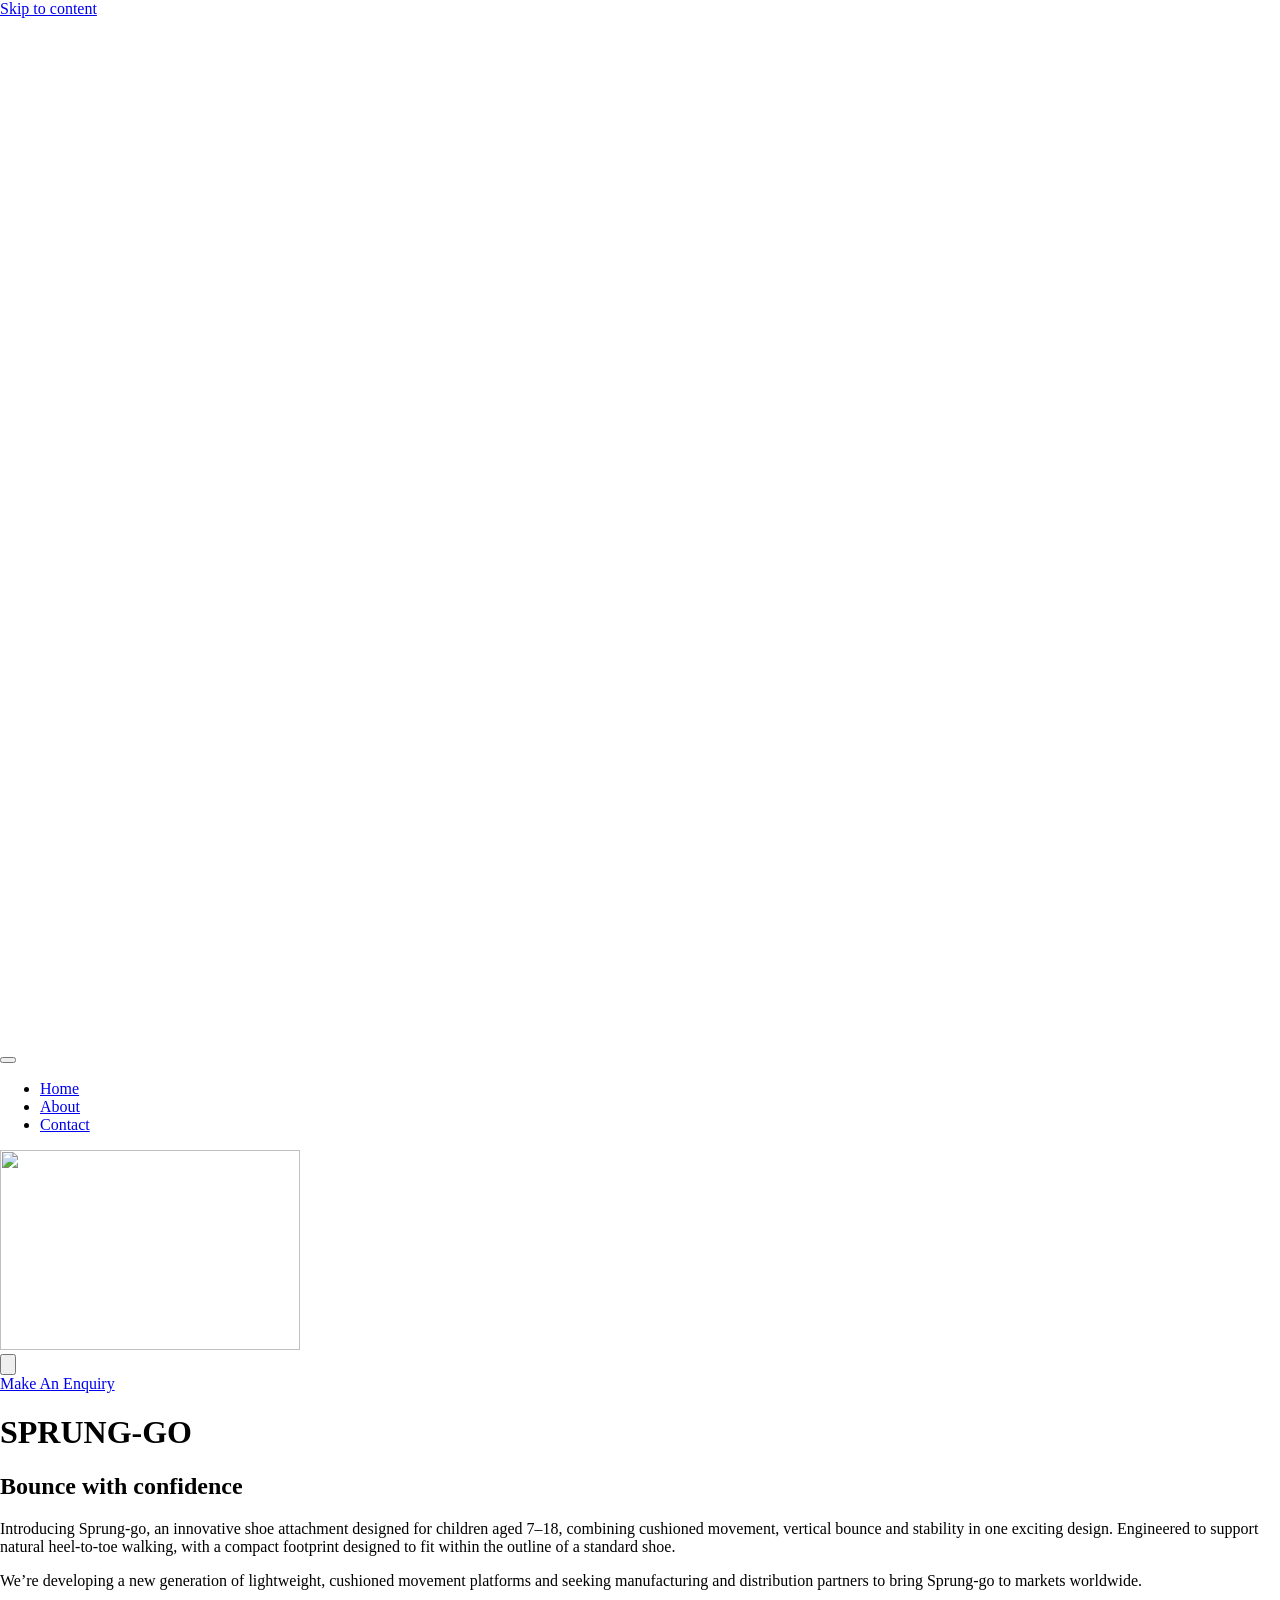
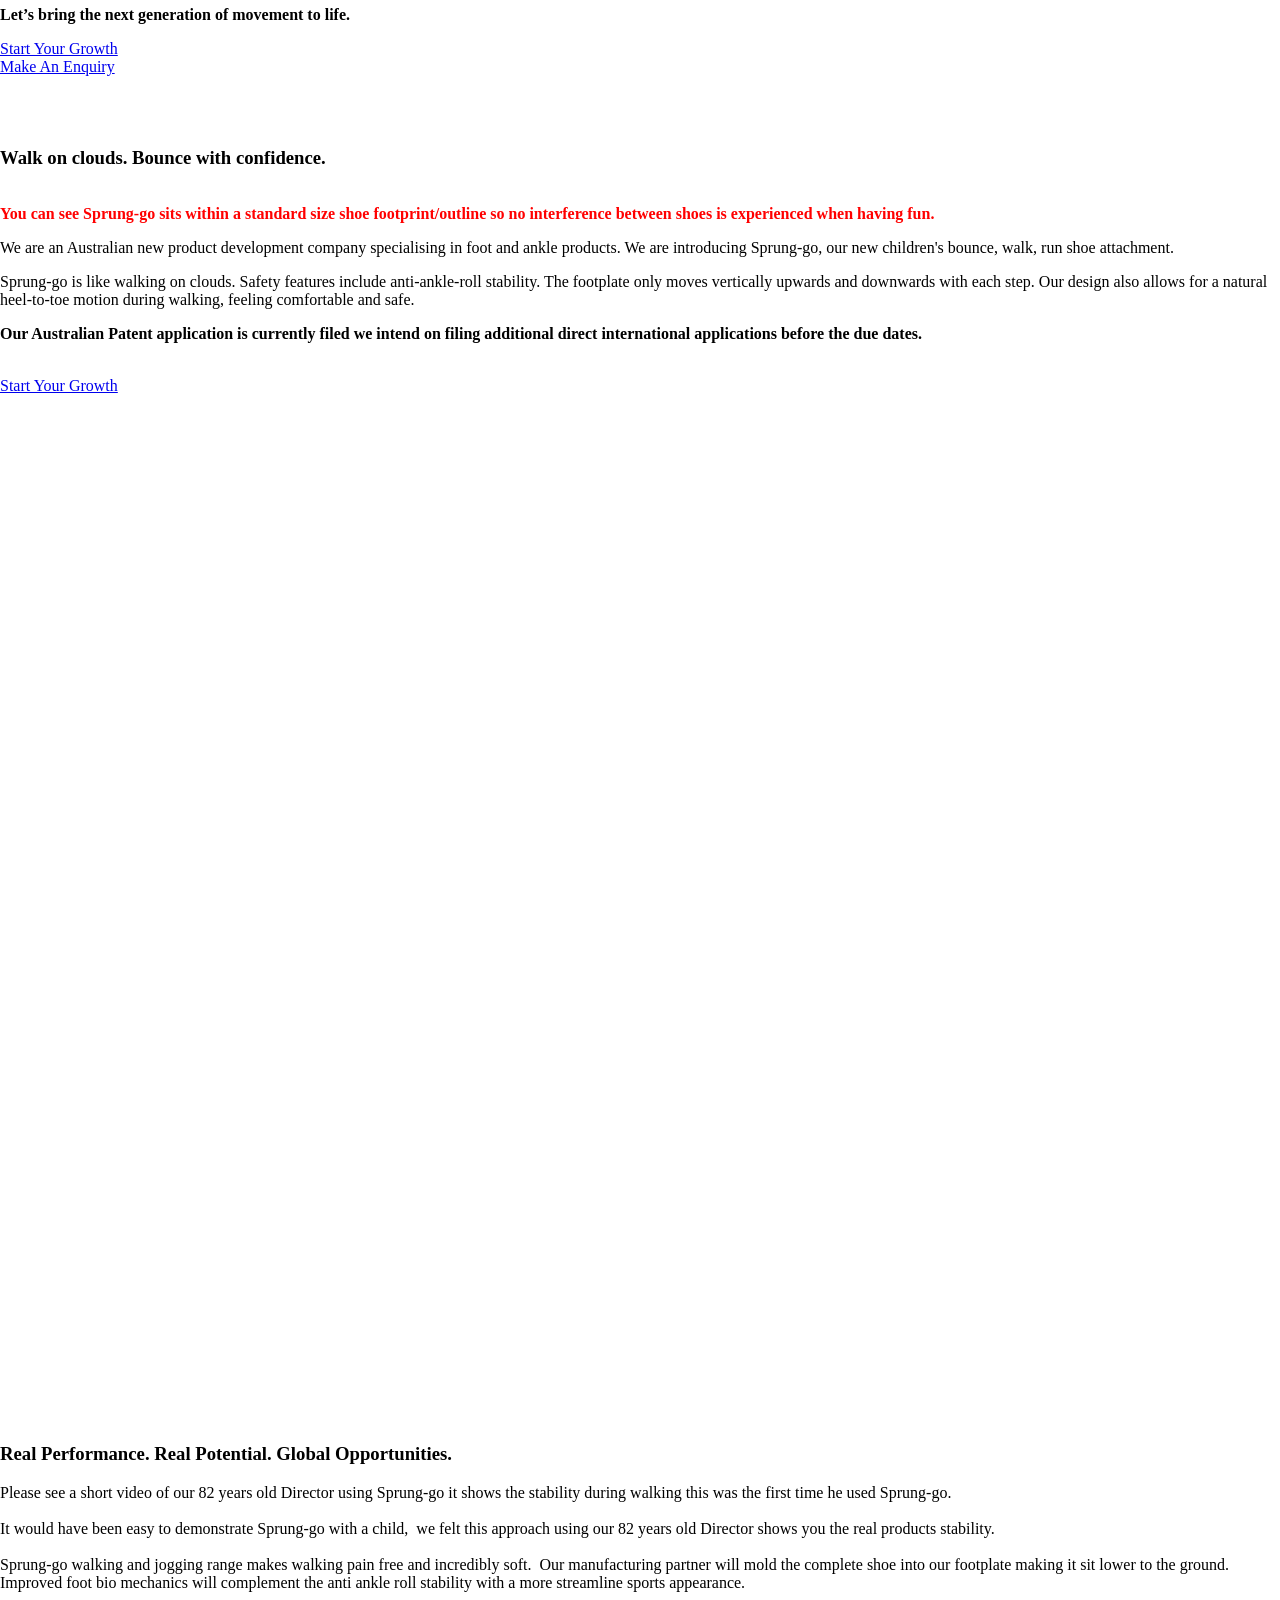
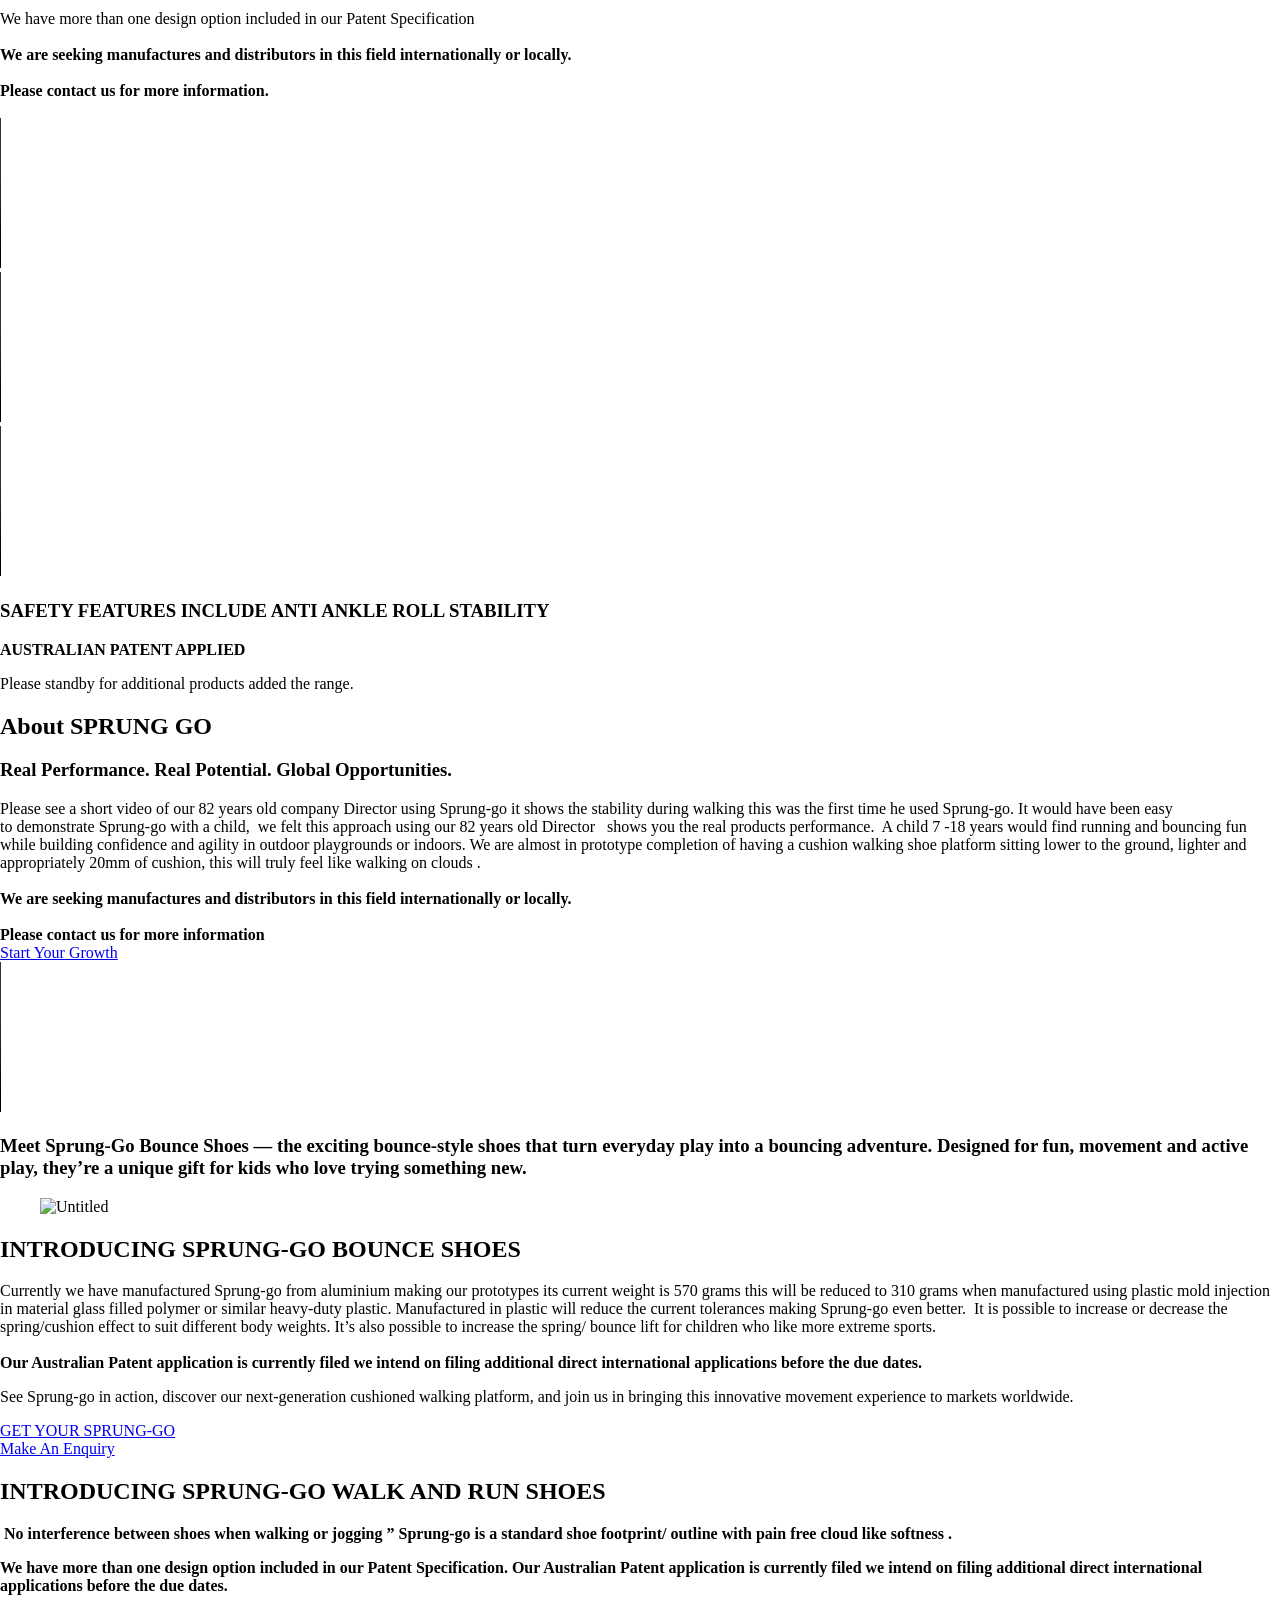
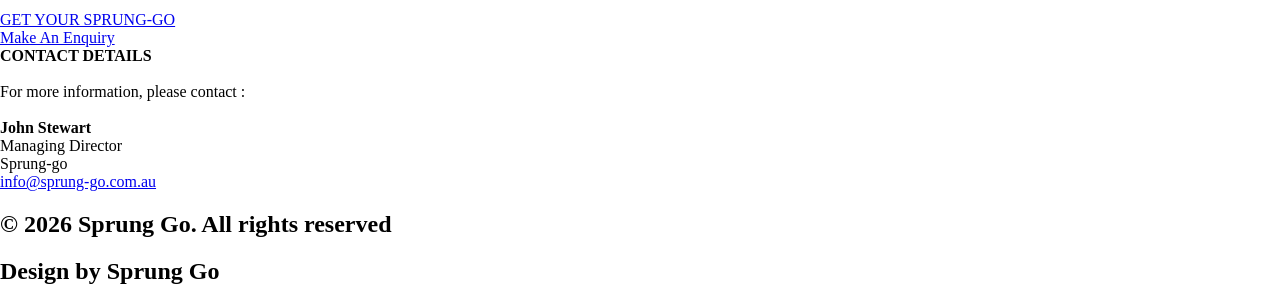
==== commit fe1380d1: "Fix hero tagline and Pages publishing domain" ====
--- a/site/index.html
+++ b/site/index.html
@@ -132,7 +132,7 @@
 				<div class="elementor-element elementor-element-356fe16f e-con-full e-flex e-con e-parent" data-id="356fe16f" data-element_type="container" data-e-type="container" data-settings="{&quot;background_background&quot;:&quot;classic&quot;}">
 		<div class="elementor-element elementor-element-16d867c0 e-con-full e-flex e-con e-child" data-id="16d867c0" data-element_type="container" data-e-type="container">
 				<div class="elementor-element elementor-element-9ee11e9 elementor-hidden-tablet elementor-hidden-mobile elementor-widget elementor-widget-jkit_heading" data-id="9ee11e9" data-element_type="widget" data-e-type="widget" data-widget_type="jkit_heading.default">
-					<div  class="jeg-elementor-kit jkit-heading  align-center align-tablet- align-mobile- jeg_module_614_1_6ae84938e8956" ><div class="heading-section-title  display-inline-block"><h1 class="heading-title">SPRUNG-GO</h1></div><h2 class="heading-section-subtitle  style-color">Bounce Into a New Way of Moving</h2><div class="heading-section-description"><p>Introducing Sprung-go, an innovative shoe attachment designed for children aged 7–18, combining cushioned movement, vertical bounce and stability in one exciting design. Engineered to support natural heel-to-toe walking, with a compact footprint designed to fit within the outline of a standard shoe.</p><p>We’re developing a new generation of lightweight, cushioned movement platforms and seeking manufacturing and distribution partners to bring Sprung-go to markets worldwide.</p><p><strong>Let’s bring the next generation of movement to life.</strong></p></div></div>				</div>
+					<div  class="jeg-elementor-kit jkit-heading  align-center align-tablet- align-mobile- jeg_module_614_1_6ae84938e8956" ><div class="heading-section-title  display-inline-block"><h1 class="heading-title">SPRUNG-GO</h1></div><h2 class="heading-section-subtitle  style-color">Bounce with confidence</h2><div class="heading-section-description"><p>Introducing Sprung-go, an innovative shoe attachment designed for children aged 7–18, combining cushioned movement, vertical bounce and stability in one exciting design. Engineered to support natural heel-to-toe walking, with a compact footprint designed to fit within the outline of a standard shoe.</p><p>We’re developing a new generation of lightweight, cushioned movement platforms and seeking manufacturing and distribution partners to bring Sprung-go to markets worldwide.</p><p><strong>Let’s bring the next generation of movement to life.</strong></p></div></div>				</div>
 		<div class="elementor-element elementor-element-48d3327b e-con-full e-flex e-con e-child" data-id="48d3327b" data-element_type="container" data-e-type="container">
 				<div class="elementor-element elementor-element-55fe6df9 elementor-mobile-align-justify elementor-widget-mobile__width-inherit elementor-hidden-desktop elementor-hidden-tablet elementor-hidden-mobile elementor-widget elementor-widget-button" data-id="55fe6df9" data-element_type="widget" data-e-type="widget" data-widget_type="button.default">
 										<a class="elementor-button elementor-button-link elementor-size-sm" href="#">
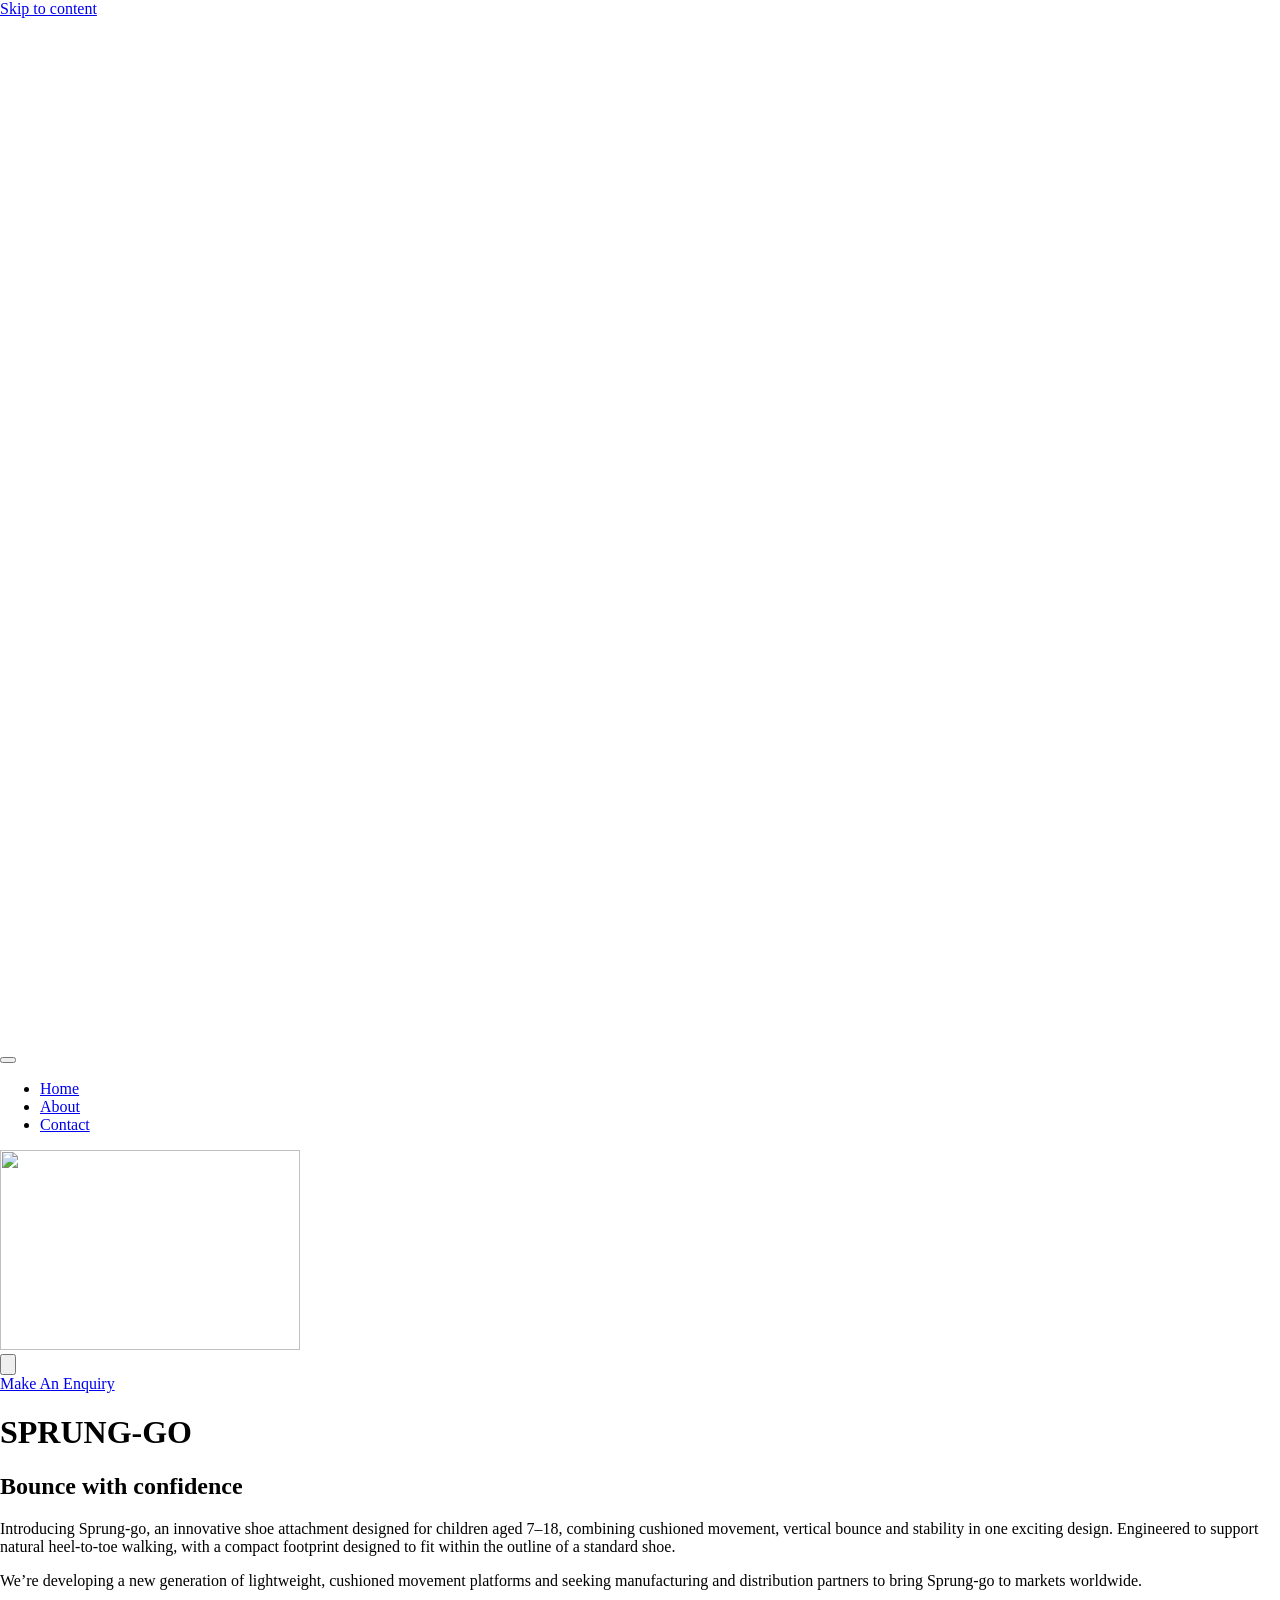
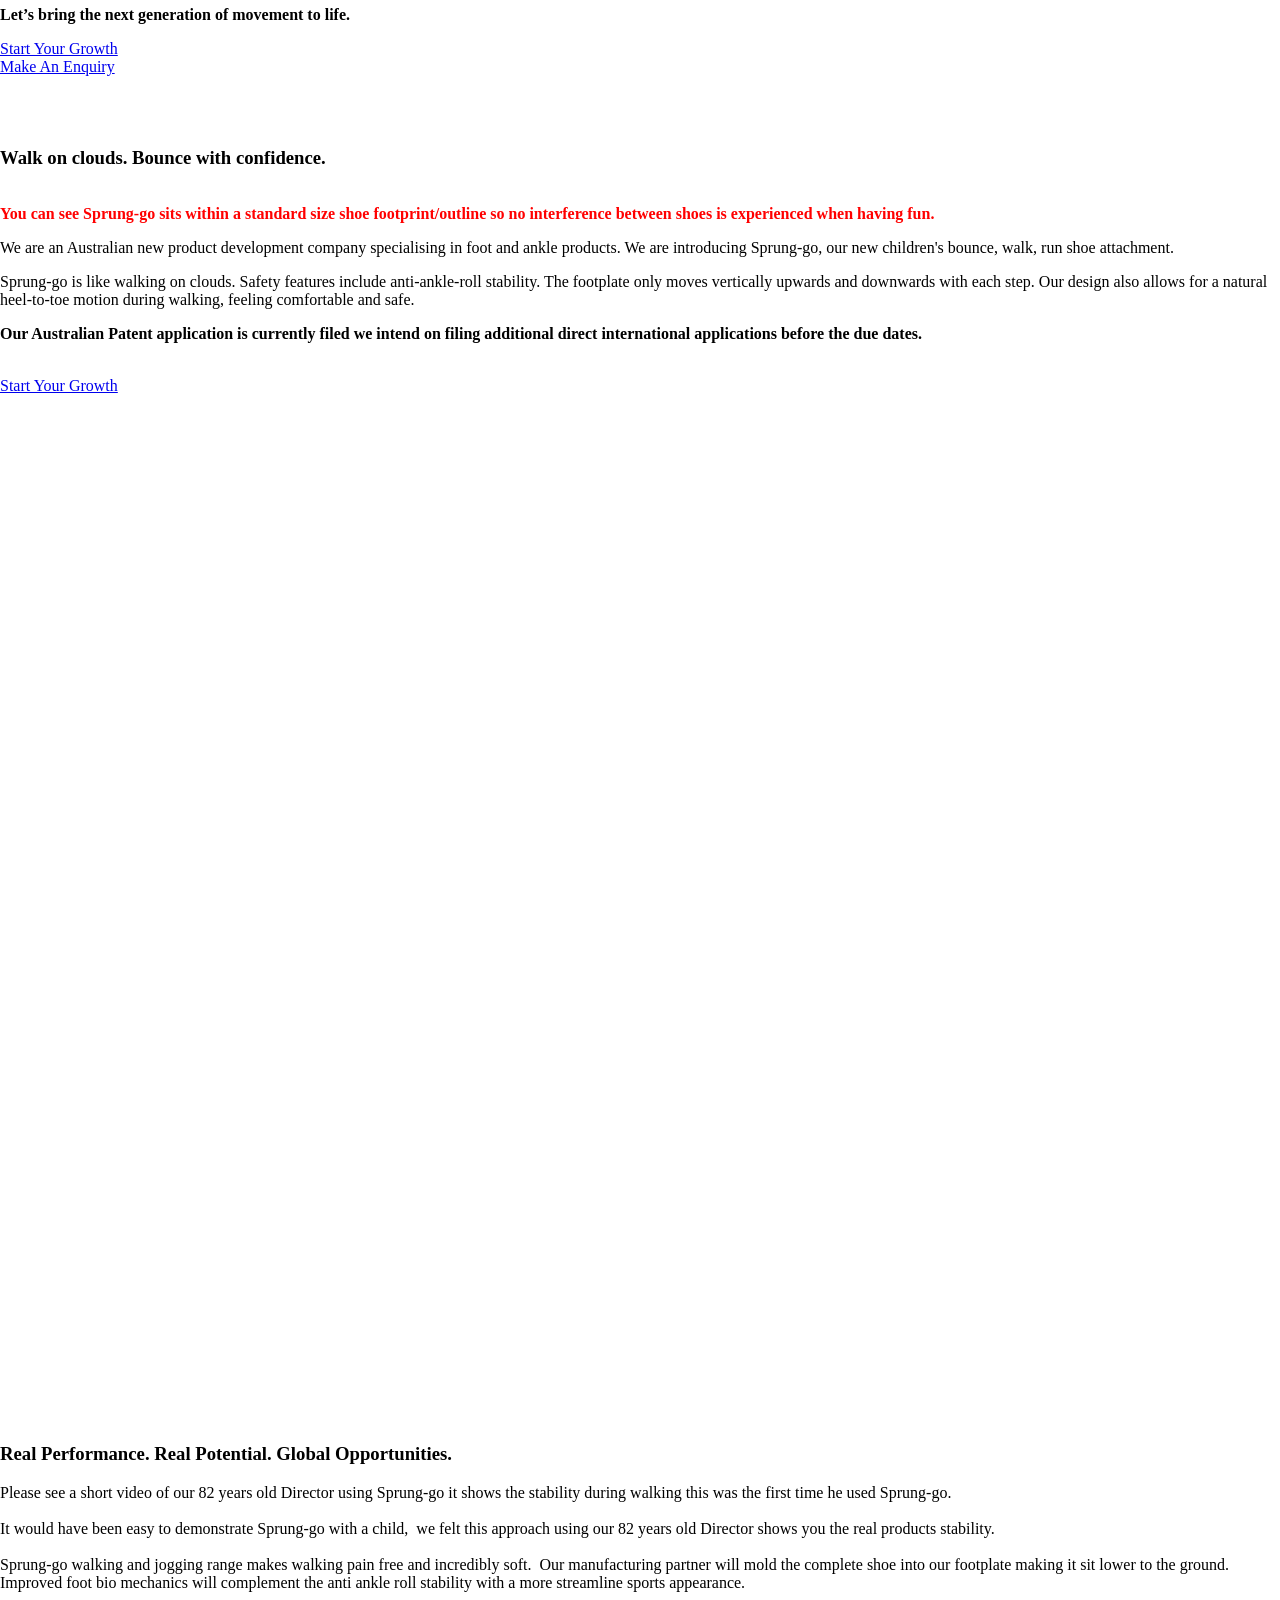
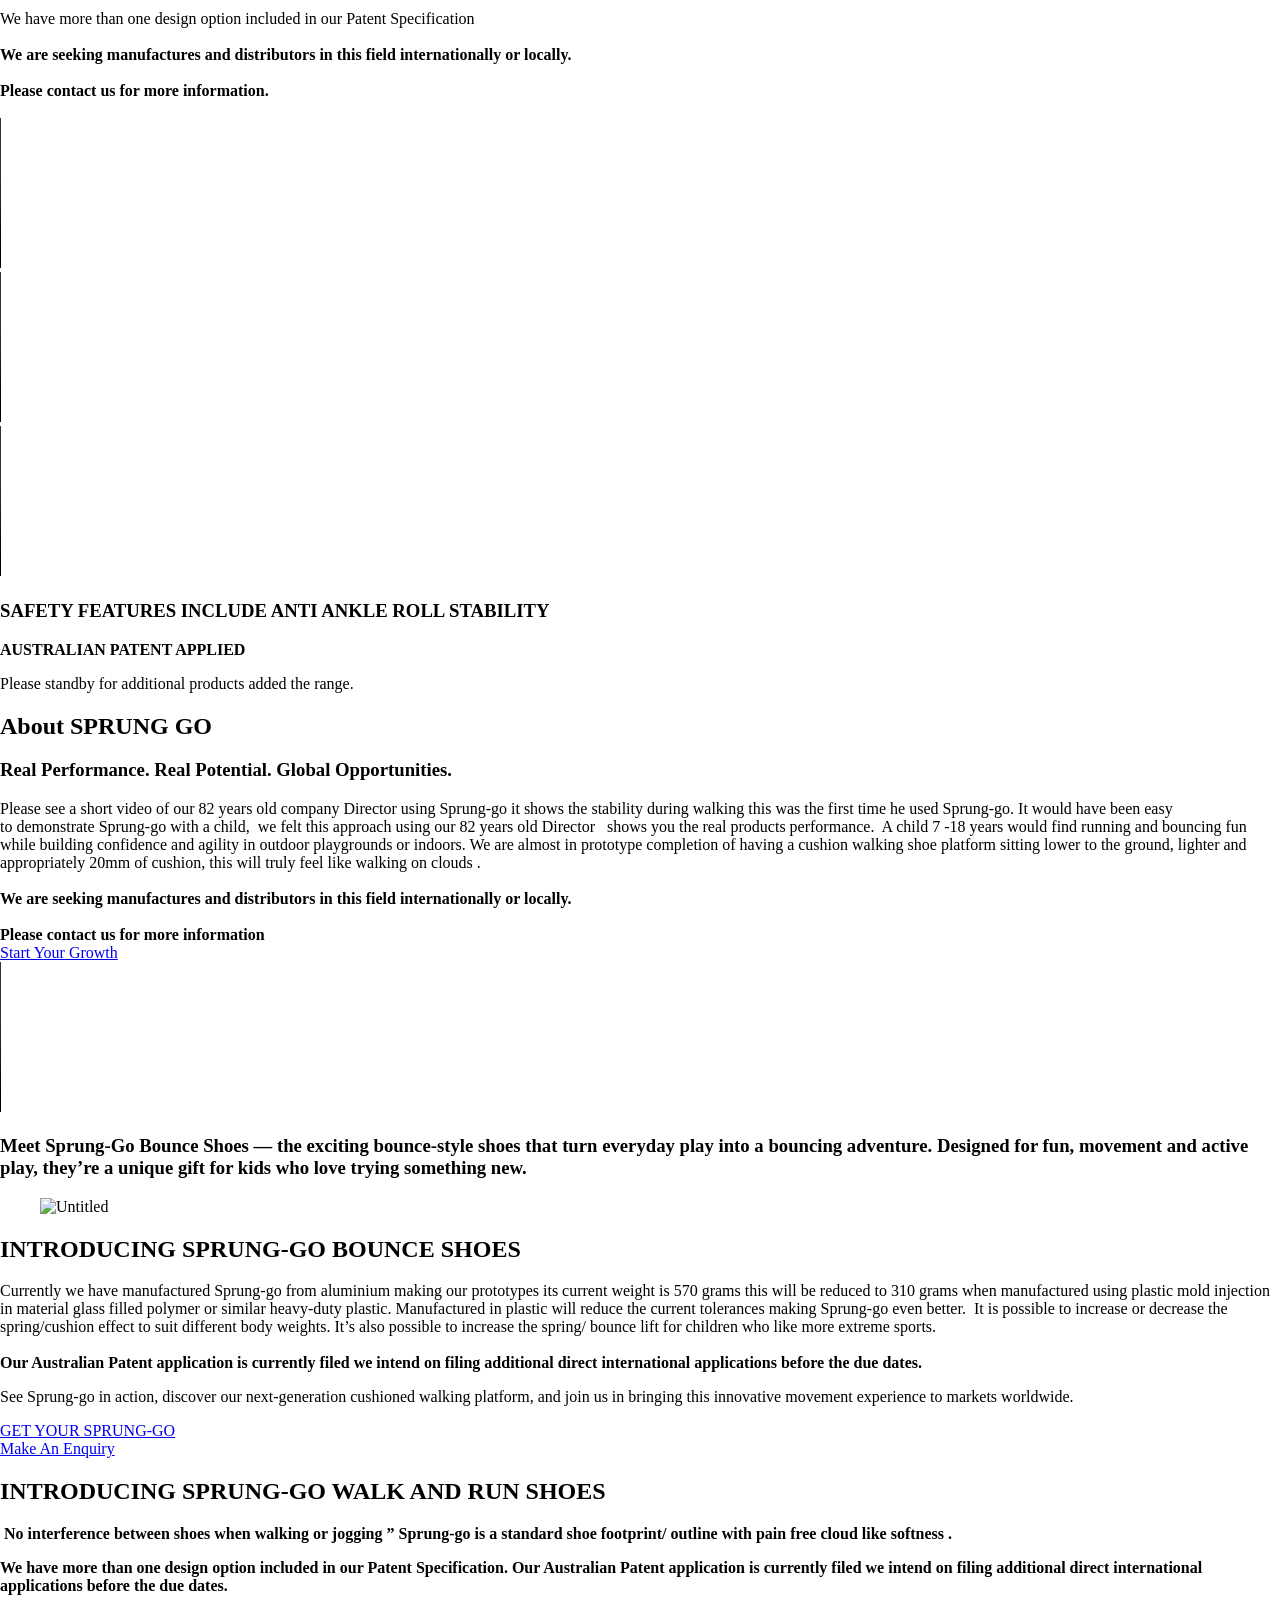
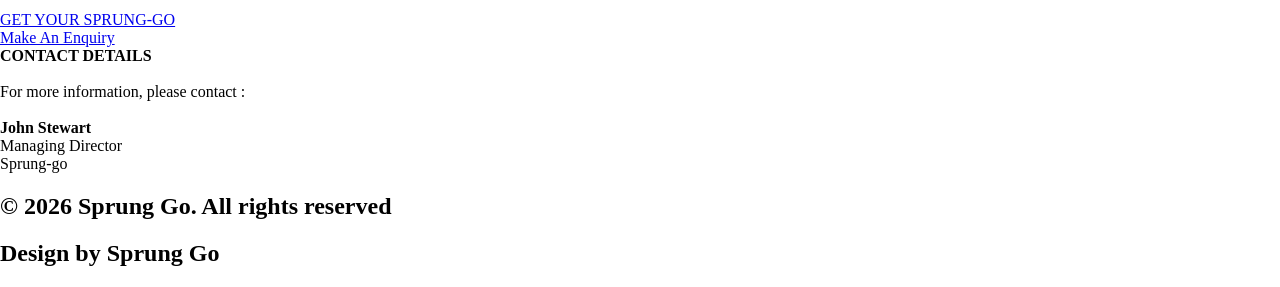
==== commit 1ff156c0: "Remove Australian email address from site footer" ====
--- a/site/index.html
+++ b/site/index.html
@@ -389,7 +389,7 @@
 							<div class="elementor-menu-anchor" id="Contact"></div>
 						</div>
 				<div class="elementor-element elementor-element-497c356 elementor-widget elementor-widget-text-editor" data-id="497c356" data-element_type="widget" data-e-type="widget" data-widget_type="text-editor.default">
-									<div dir="auto"><strong>CONTACT DETAILS</strong></div><div dir="auto"><br />For more information, please contact :</div><div dir="auto"> </div><div dir="auto"><strong>John Stewart </strong></div><div dir="auto">Managing Director </div><div dir="auto">Sprung-go </div><div dir="auto"><a href="mailto:info@sprung-go.com.au" target="_blank" rel="noopener">info@sprung-go.com.au</a> </div>								</div>
+									<div dir="auto"><strong>CONTACT DETAILS</strong></div><div dir="auto"><br />For more information, please contact :</div><div dir="auto"> </div><div dir="auto"><strong>John Stewart </strong></div><div dir="auto">Managing Director </div><div dir="auto">Sprung-go </div>								</div>
 		<div class="elementor-element elementor-element-303ea7ec e-con-full e-flex e-con e-child" data-id="303ea7ec" data-element_type="container" data-e-type="container">
 				<div class="elementor-element elementor-element-18ea0626 elementor-widget elementor-widget-heading" data-id="18ea0626" data-element_type="widget" data-e-type="widget" data-widget_type="heading.default">
 					<h2 class="elementor-heading-title elementor-size-default">© 2026 Sprung Go. All rights reserved</h2>				</div>
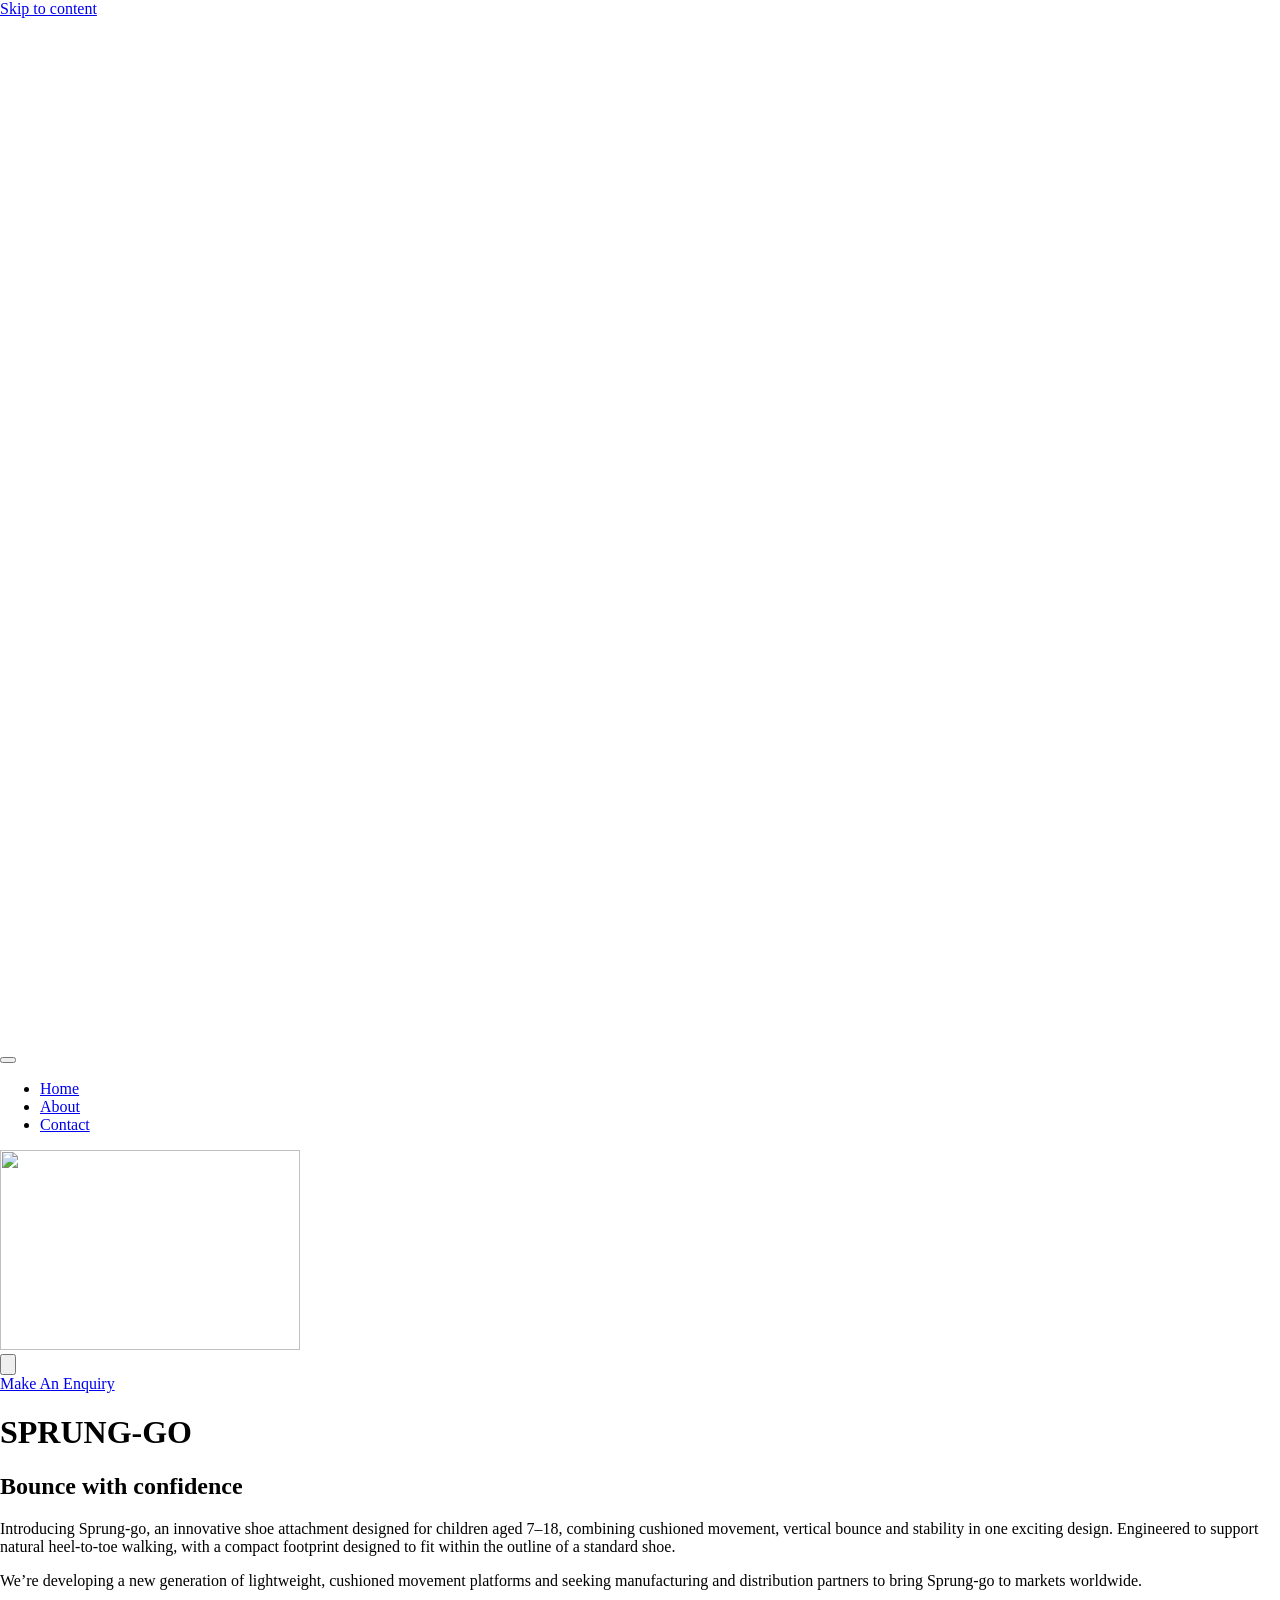
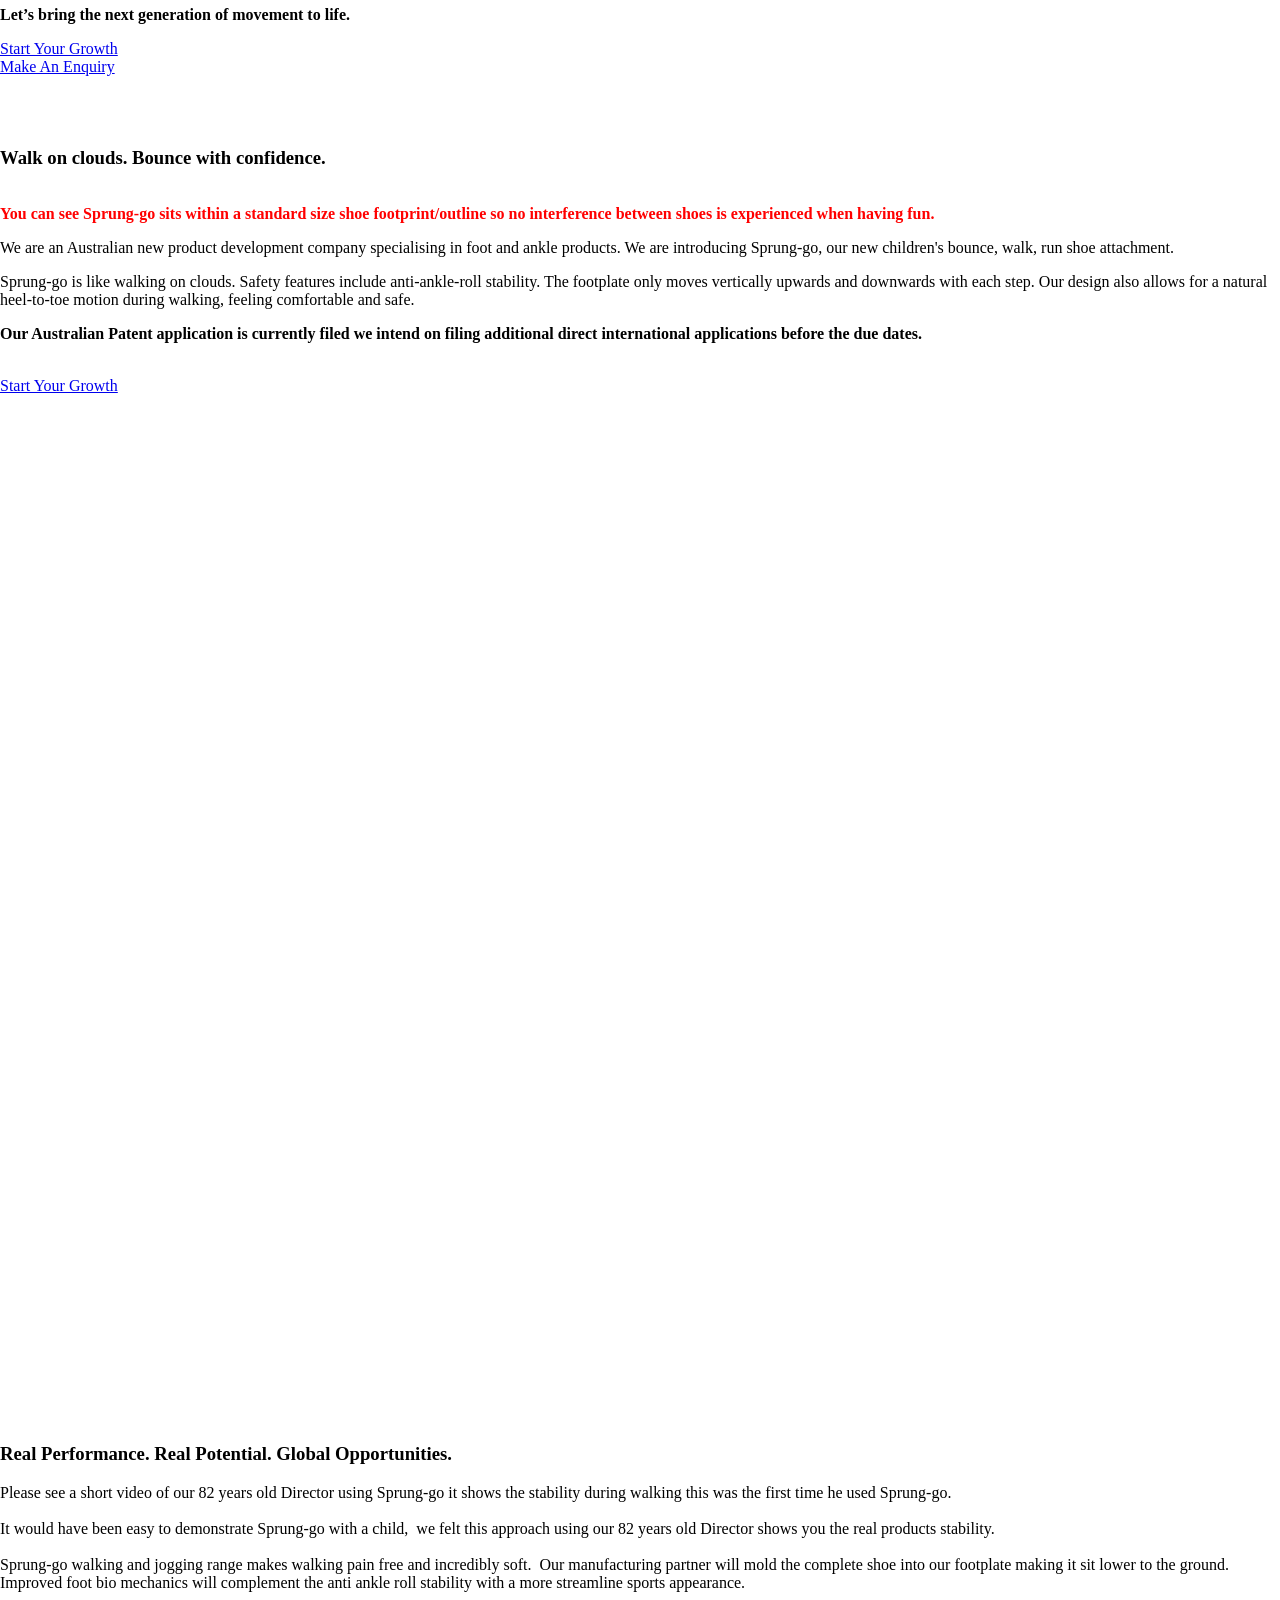
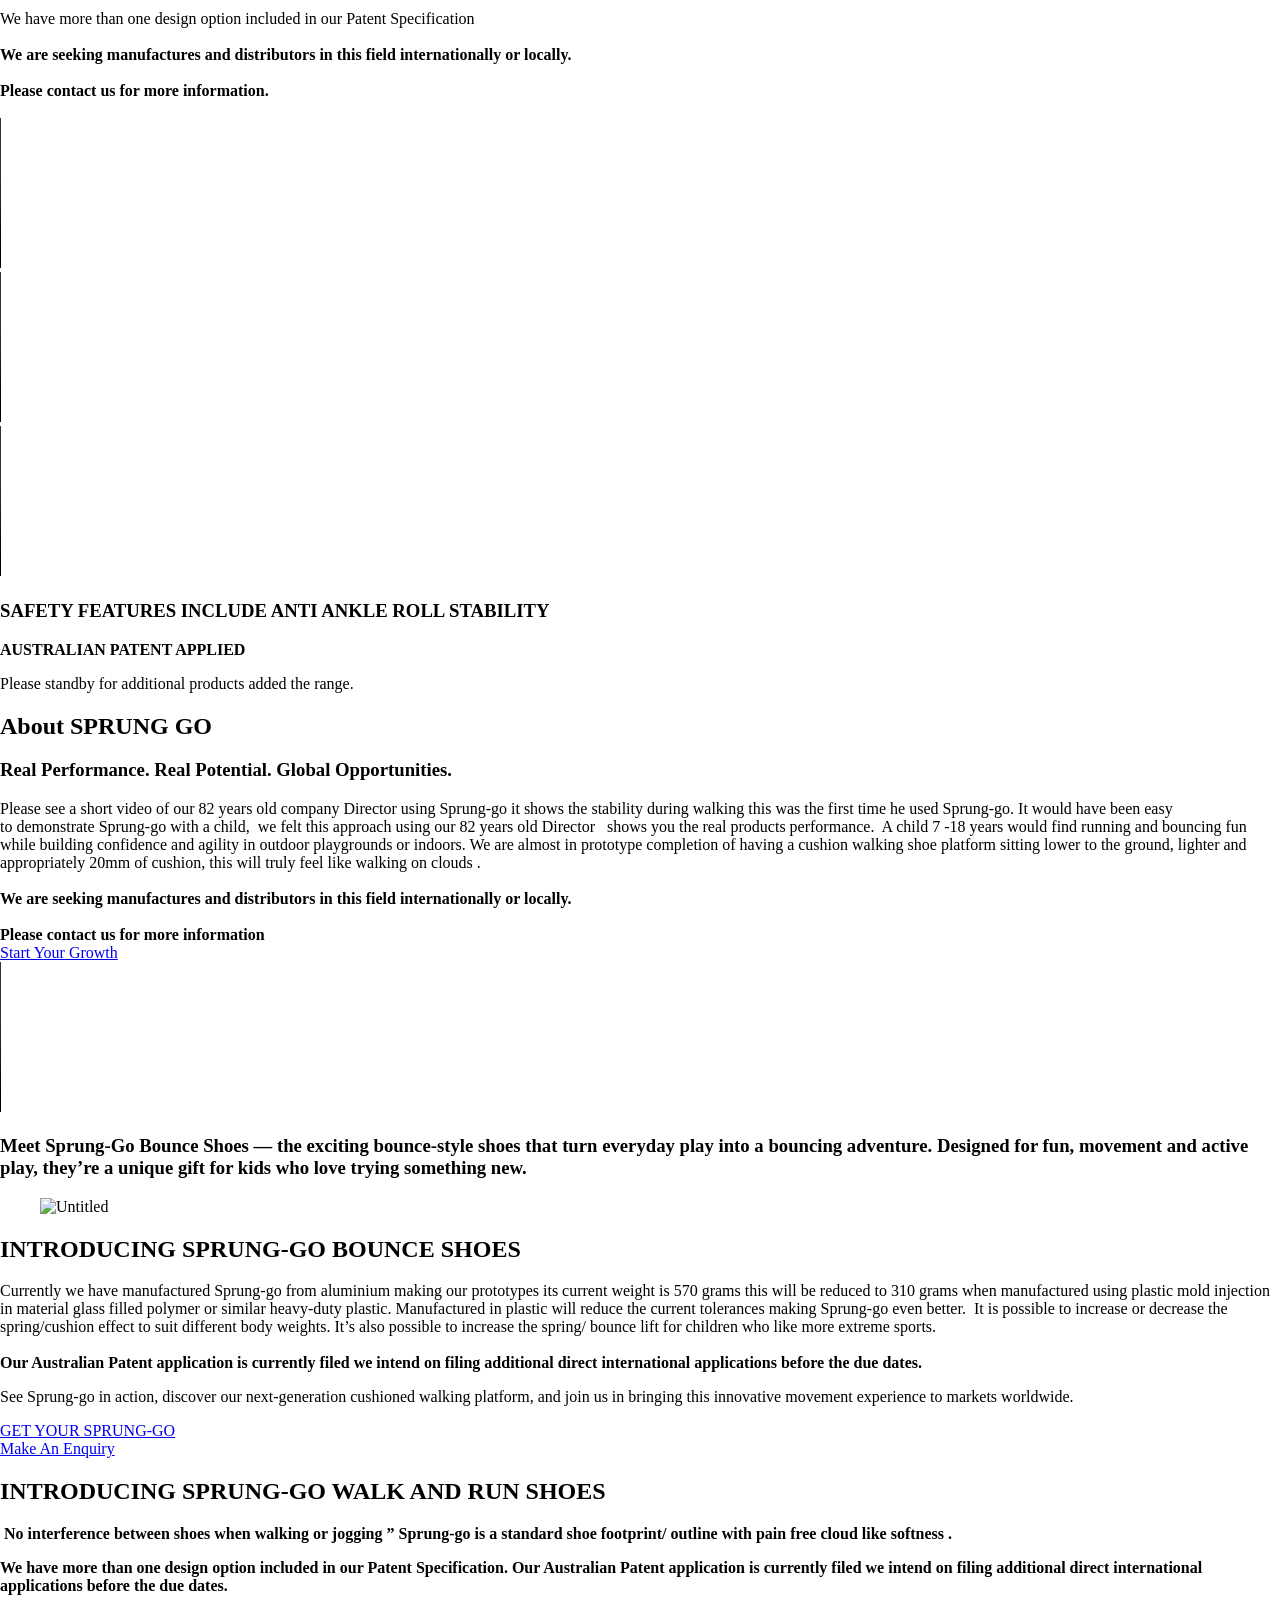
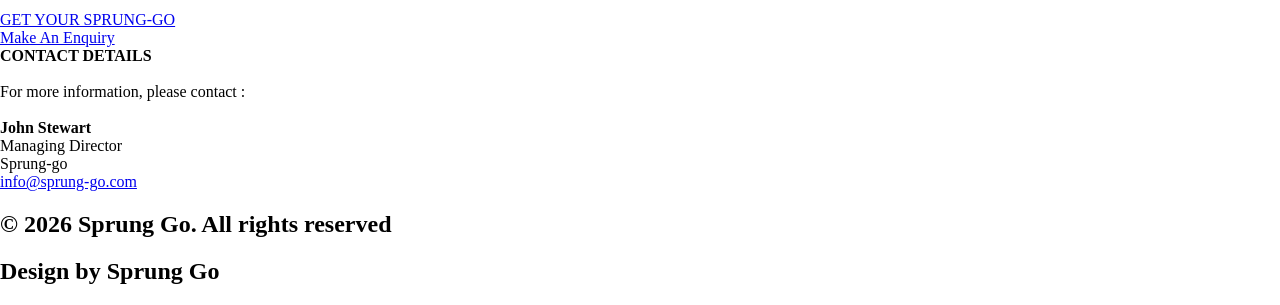
==== commit 8d5e750f: "Restore contact email and set Sprung-Go page title" ====
--- a/site/index.html
+++ b/site/index.html
@@ -4,7 +4,7 @@
 	<meta charset="UTF-8">
 	<meta name="viewport" content="width=device-width, initial-scale=1">
 	<link rel="profile" href="https://gmpg.org/xfn/11">
-	<title>Sprung Go</title>
+<title>Sprung-Go</title>
 <meta name='robots' content='max-image-preview:large' />
 <link rel="alternate" type="application/rss+xml" title="Sprung Go &raquo; Feed" href="/feed/" />
 <link rel="alternate" type="application/rss+xml" title="Sprung Go &raquo; Comments Feed" href="/comments/feed/" />
@@ -389,7 +389,7 @@
 							<div class="elementor-menu-anchor" id="Contact"></div>
 						</div>
 				<div class="elementor-element elementor-element-497c356 elementor-widget elementor-widget-text-editor" data-id="497c356" data-element_type="widget" data-e-type="widget" data-widget_type="text-editor.default">
-									<div dir="auto"><strong>CONTACT DETAILS</strong></div><div dir="auto"><br />For more information, please contact :</div><div dir="auto"> </div><div dir="auto"><strong>John Stewart </strong></div><div dir="auto">Managing Director </div><div dir="auto">Sprung-go </div>								</div>
+									<div dir="auto"><strong>CONTACT DETAILS</strong></div><div dir="auto"><br />For more information, please contact :</div><div dir="auto"> </div><div dir="auto"><strong>John Stewart </strong></div><div dir="auto">Managing Director </div><div dir="auto">Sprung-go </div><div dir="auto"><a href="mailto:info@sprung-go.com">info@sprung-go.com</a> </div>								</div>
 		<div class="elementor-element elementor-element-303ea7ec e-con-full e-flex e-con e-child" data-id="303ea7ec" data-element_type="container" data-e-type="container">
 				<div class="elementor-element elementor-element-18ea0626 elementor-widget elementor-widget-heading" data-id="18ea0626" data-element_type="widget" data-e-type="widget" data-widget_type="heading.default">
 					<h2 class="elementor-heading-title elementor-size-default">© 2026 Sprung Go. All rights reserved</h2>				</div>
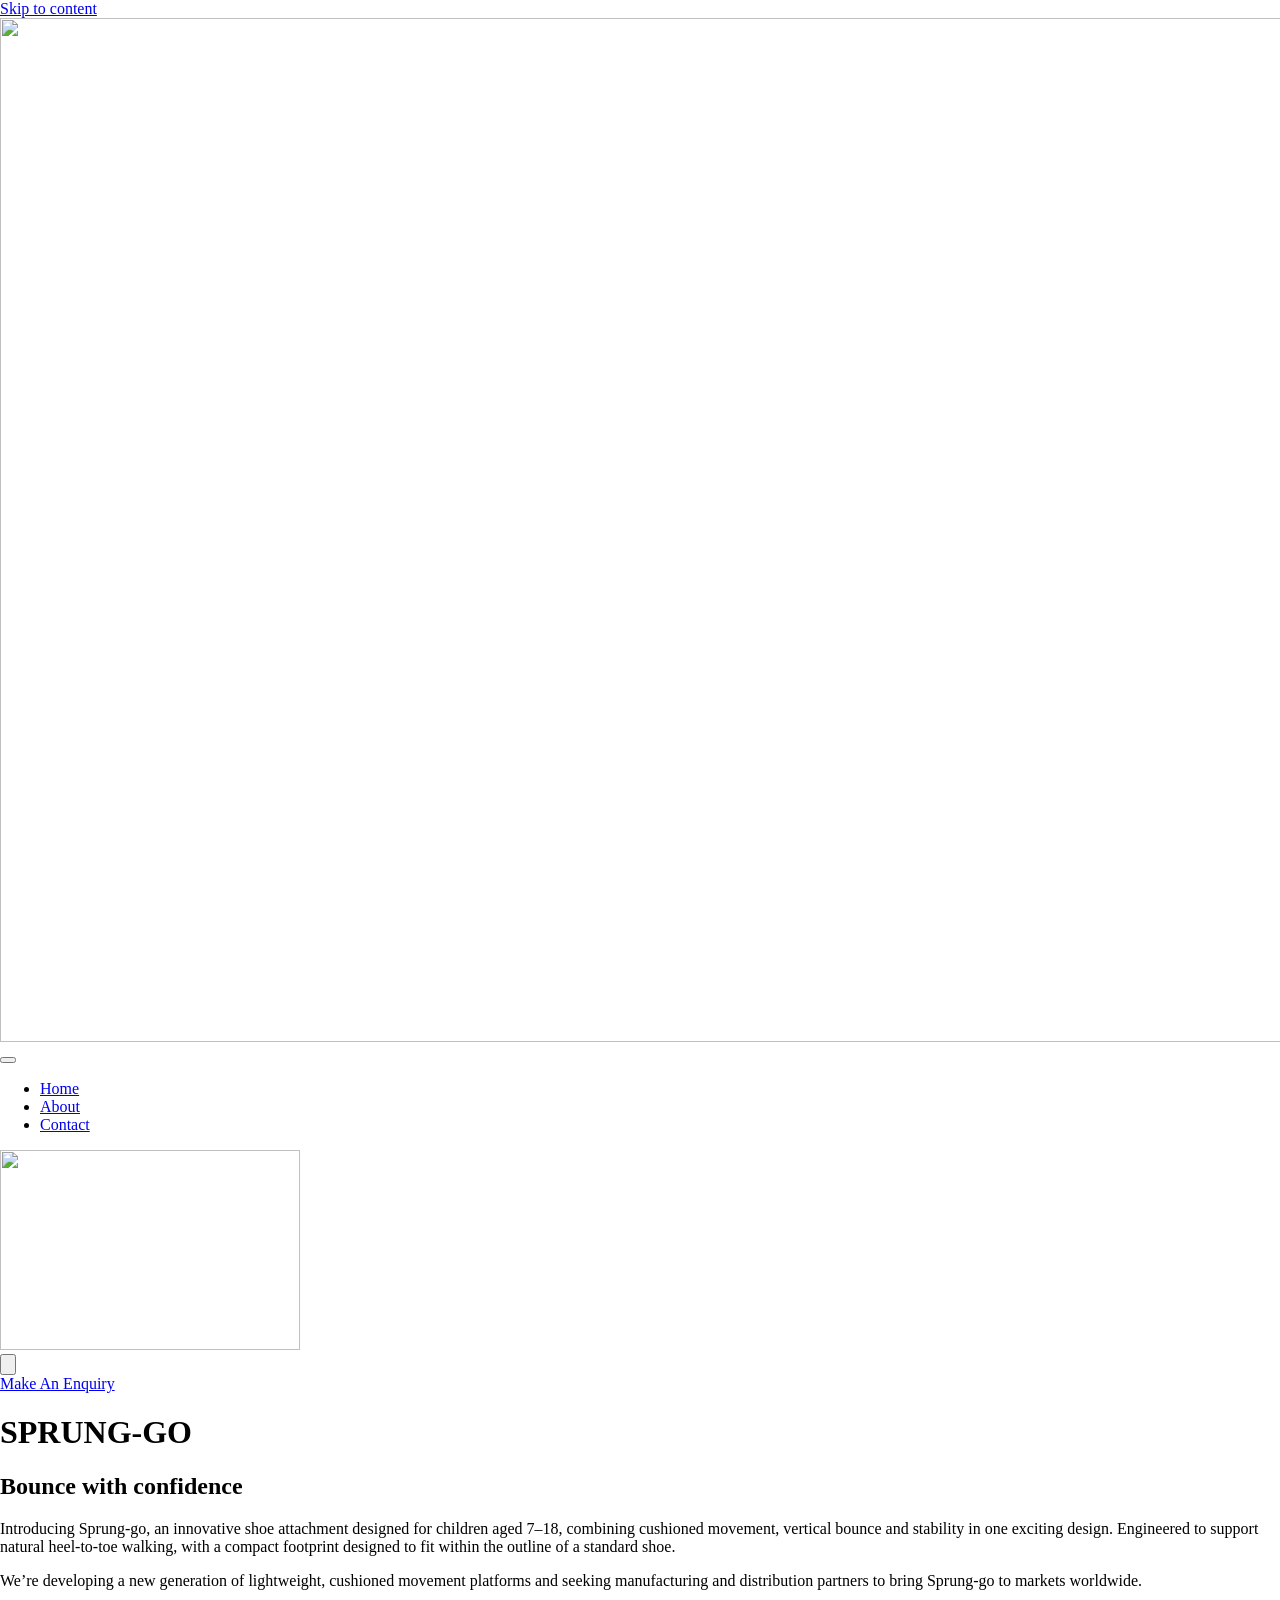
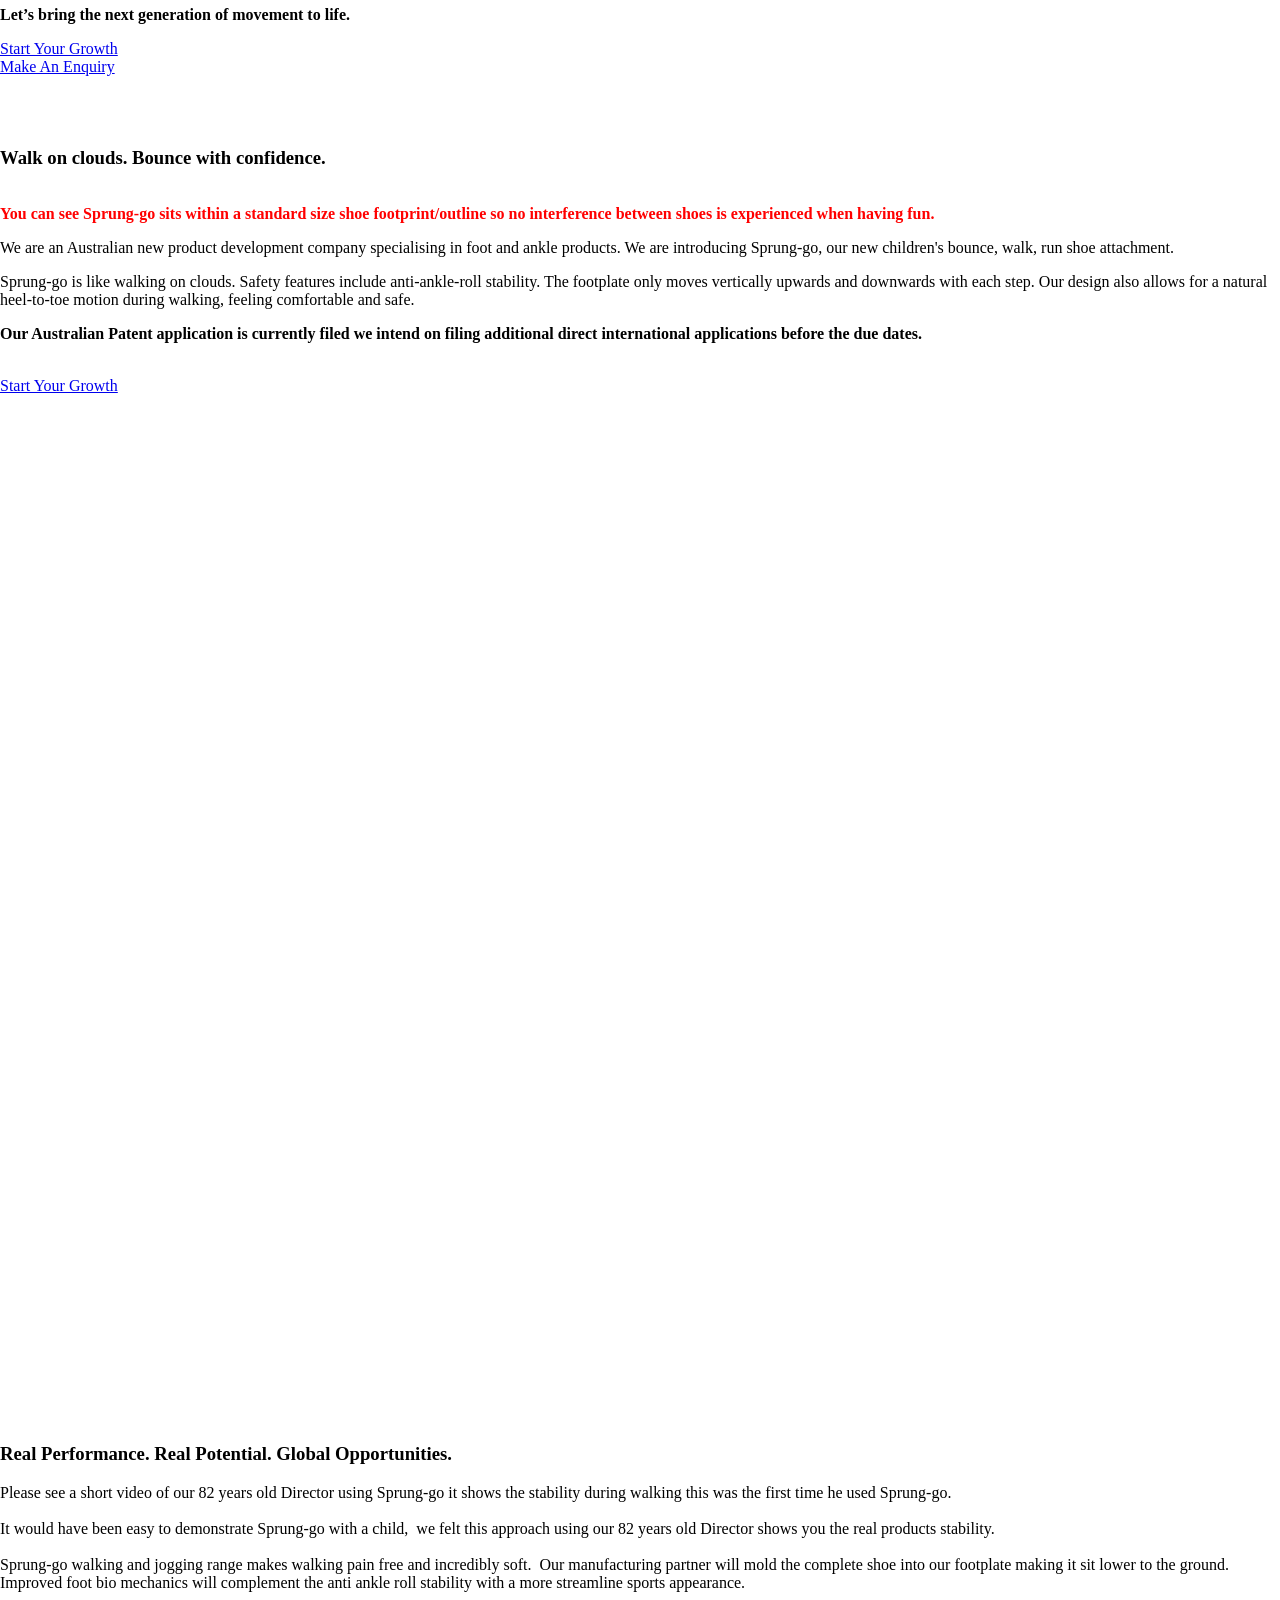
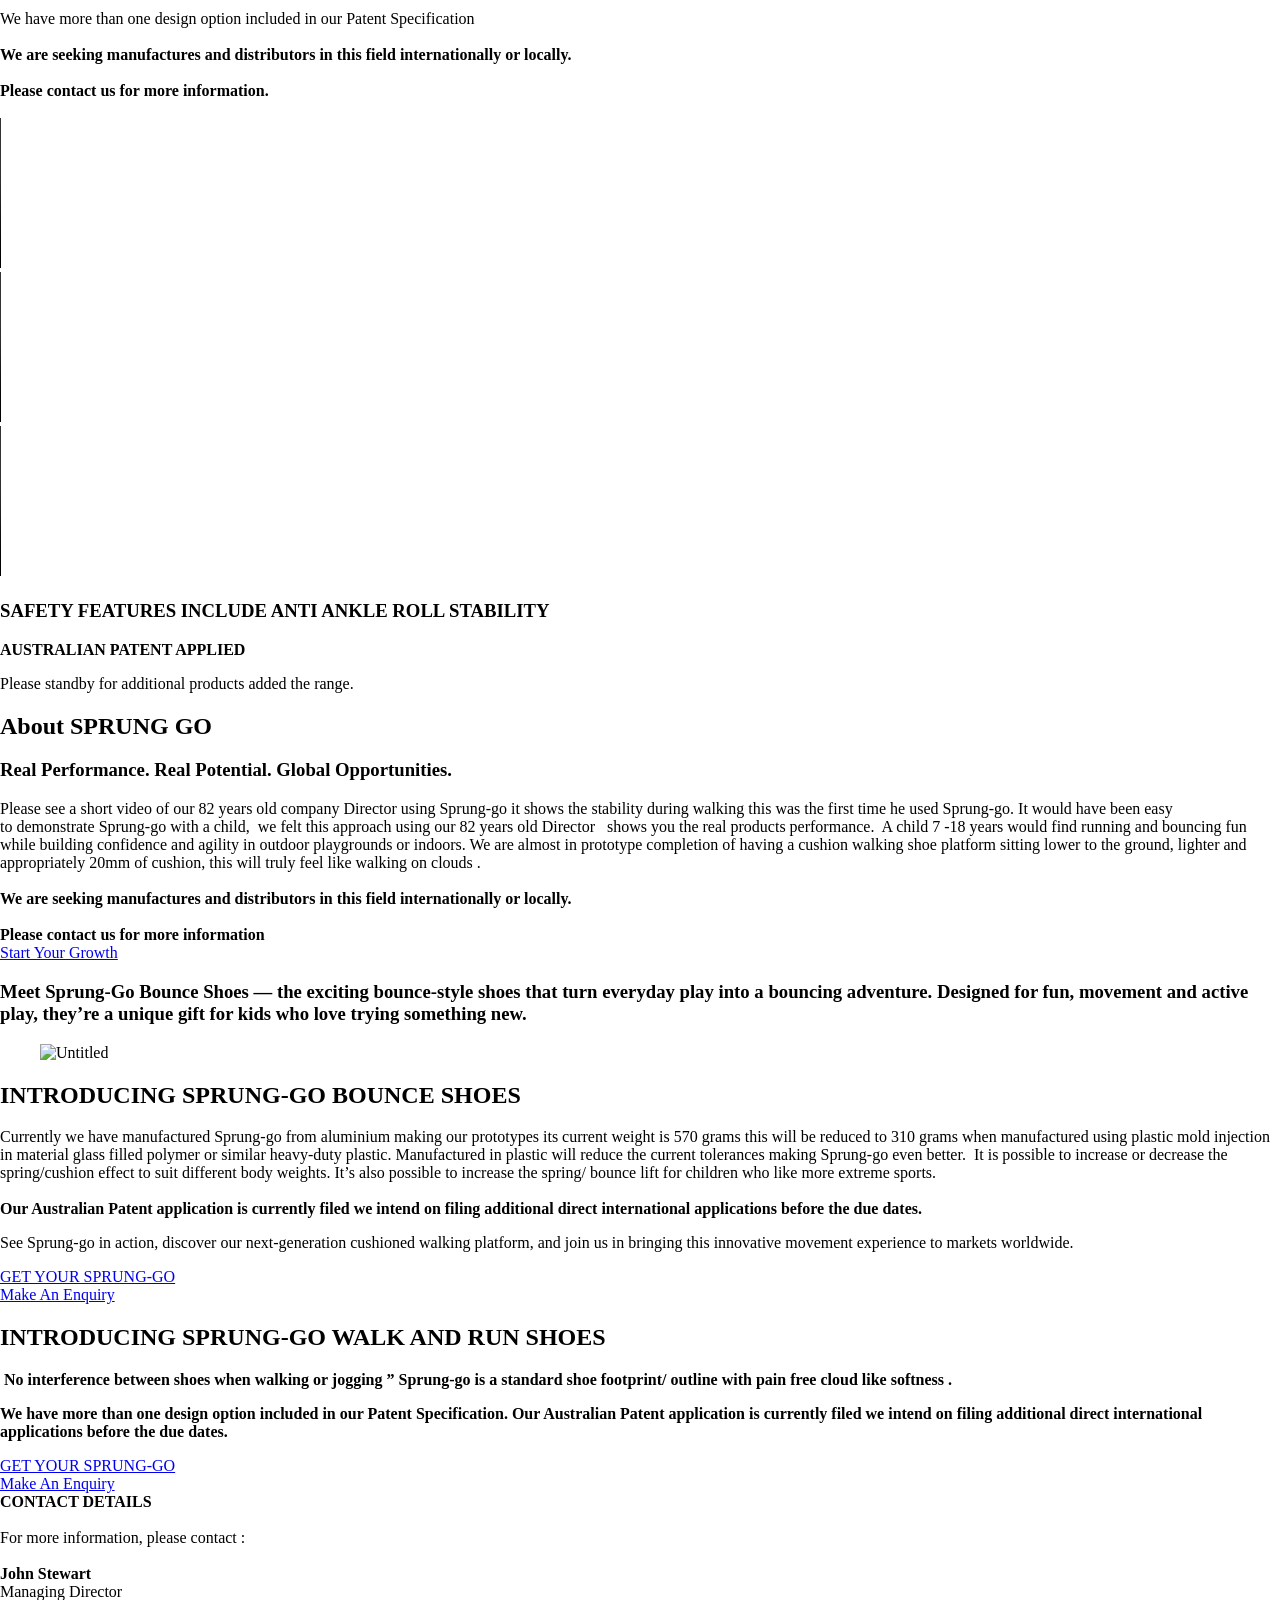
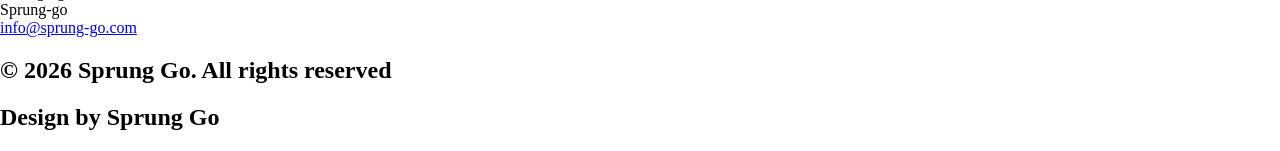
==== commit 708050e4: "Archive remaining Sprung-Go media and remove broken video reference" ====
--- a/site/index.html
+++ b/site/index.html
@@ -295,7 +295,6 @@
 		<div class="elementor-element elementor-element-672ad83 e-con-full e-flex e-con e-child" data-id="672ad83" data-element_type="container" data-e-type="container">
 				<div class="elementor-element elementor-element-e17c8ec elementor-widget elementor-widget-video" data-id="e17c8ec" data-element_type="widget" data-e-type="widget" data-settings="{&quot;video_type&quot;:&quot;hosted&quot;,&quot;mute&quot;:&quot;yes&quot;,&quot;controls&quot;:&quot;yes&quot;}" data-widget_type="video.default">
 							<div class="e-hosted-video elementor-wrapper elementor-open-inline">
-					<video class="elementor-video" src="/wp-content/uploads/2026/10/luxury_ad_final.mp4" controls="" preload="metadata" muted="muted" controlsList="nodownload"></video>
 				</div>
 						</div>
 				</div>
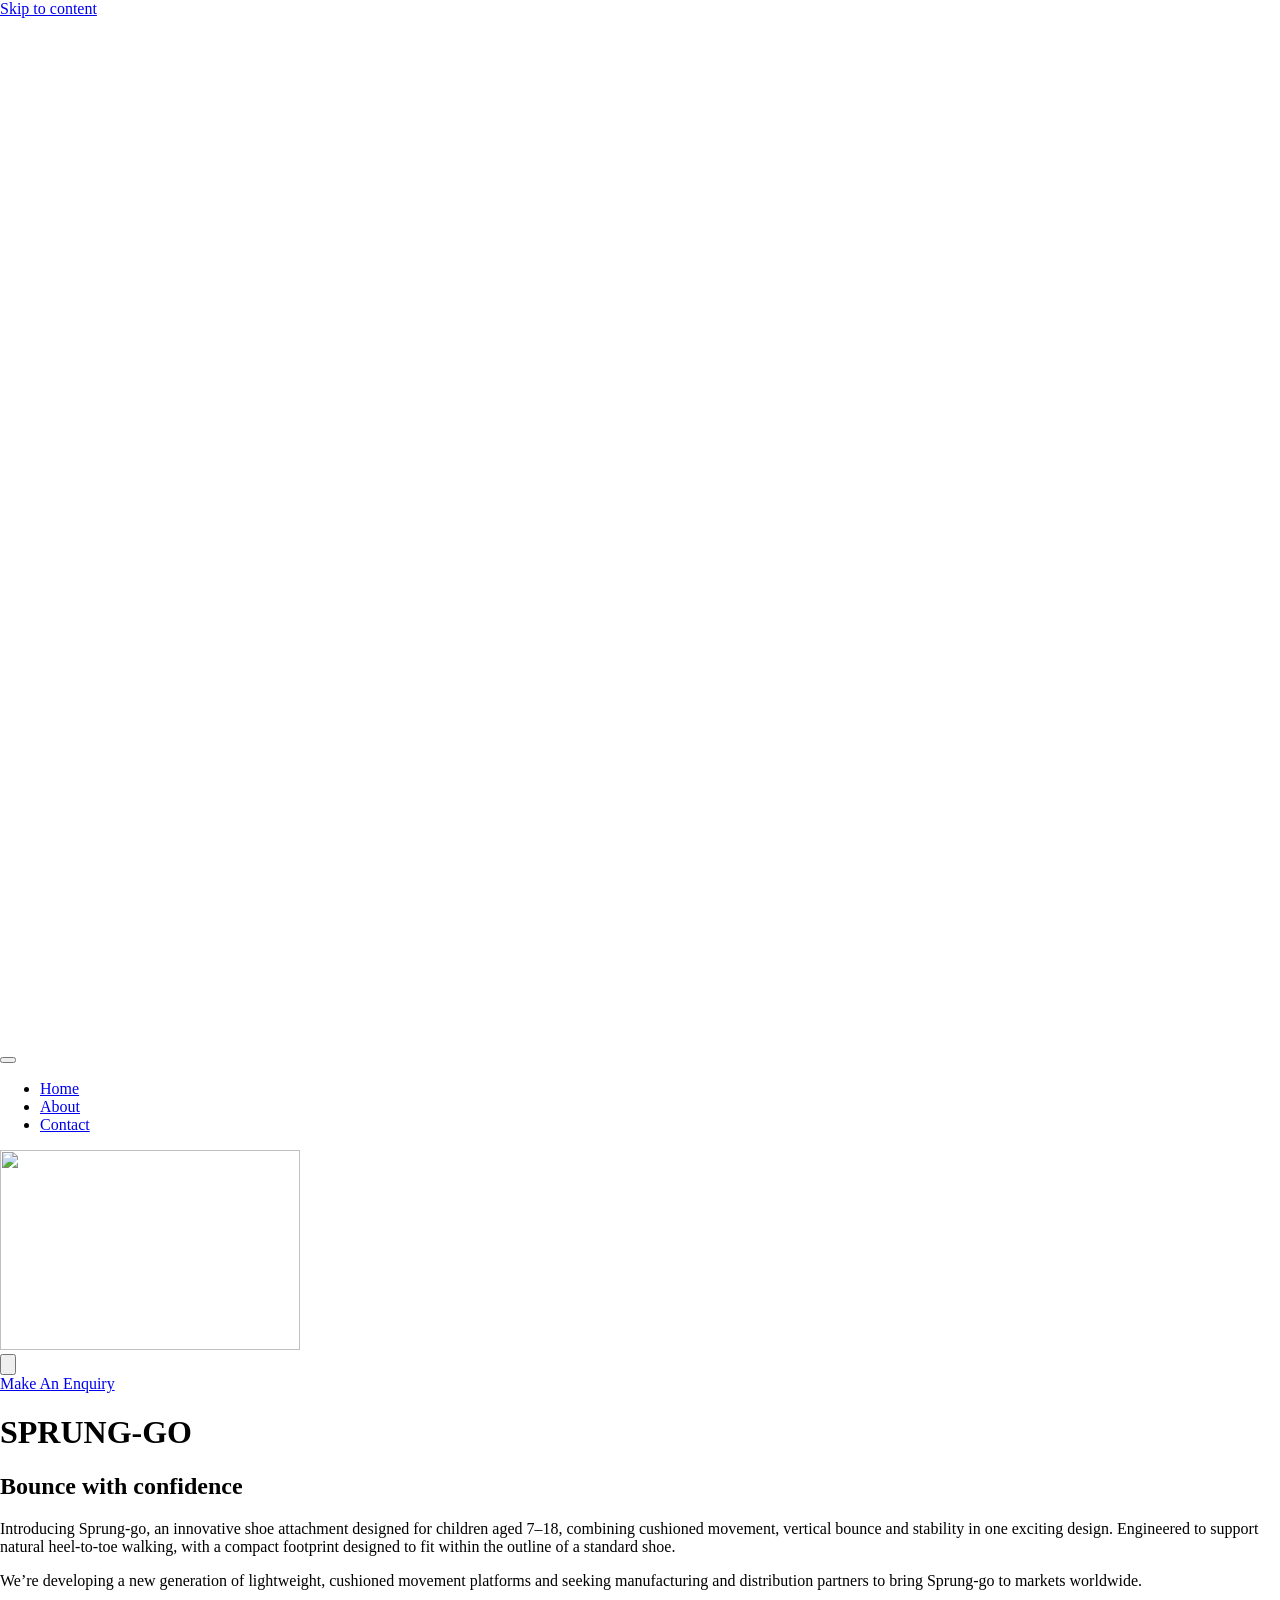
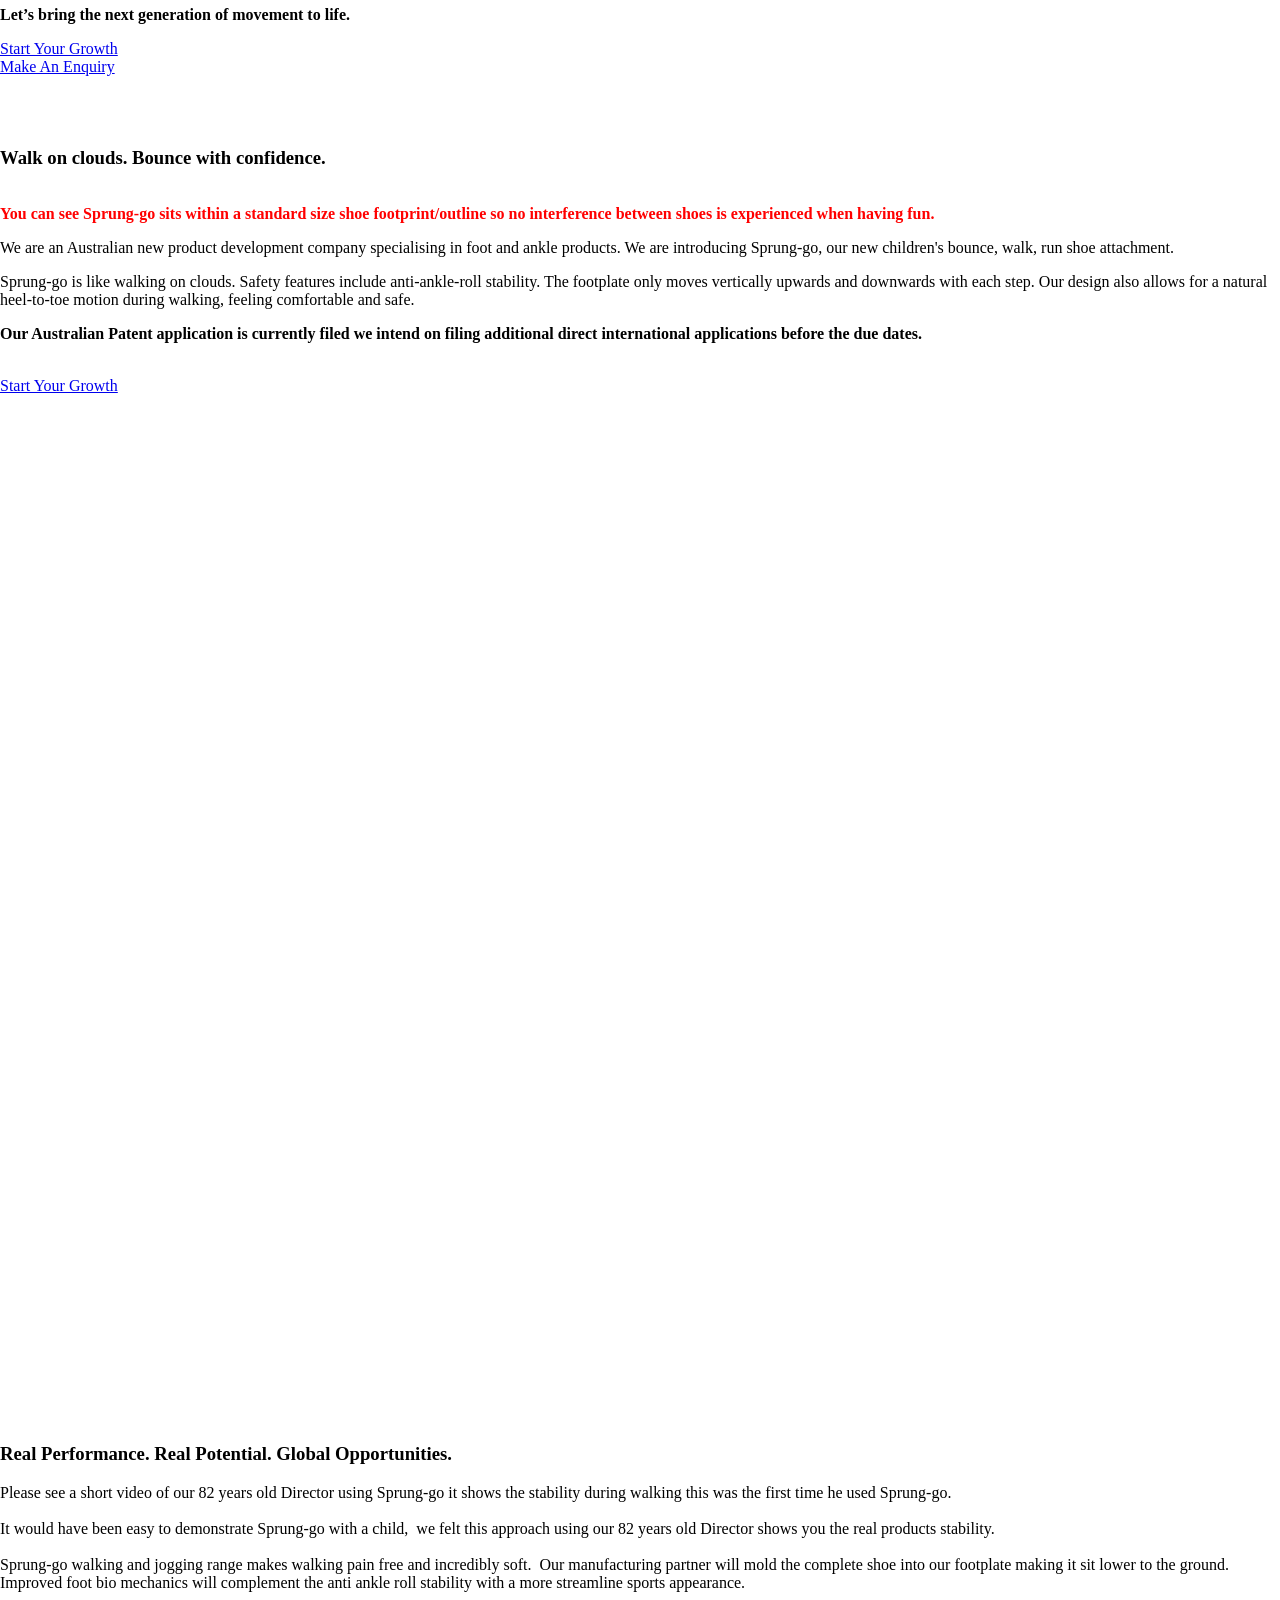
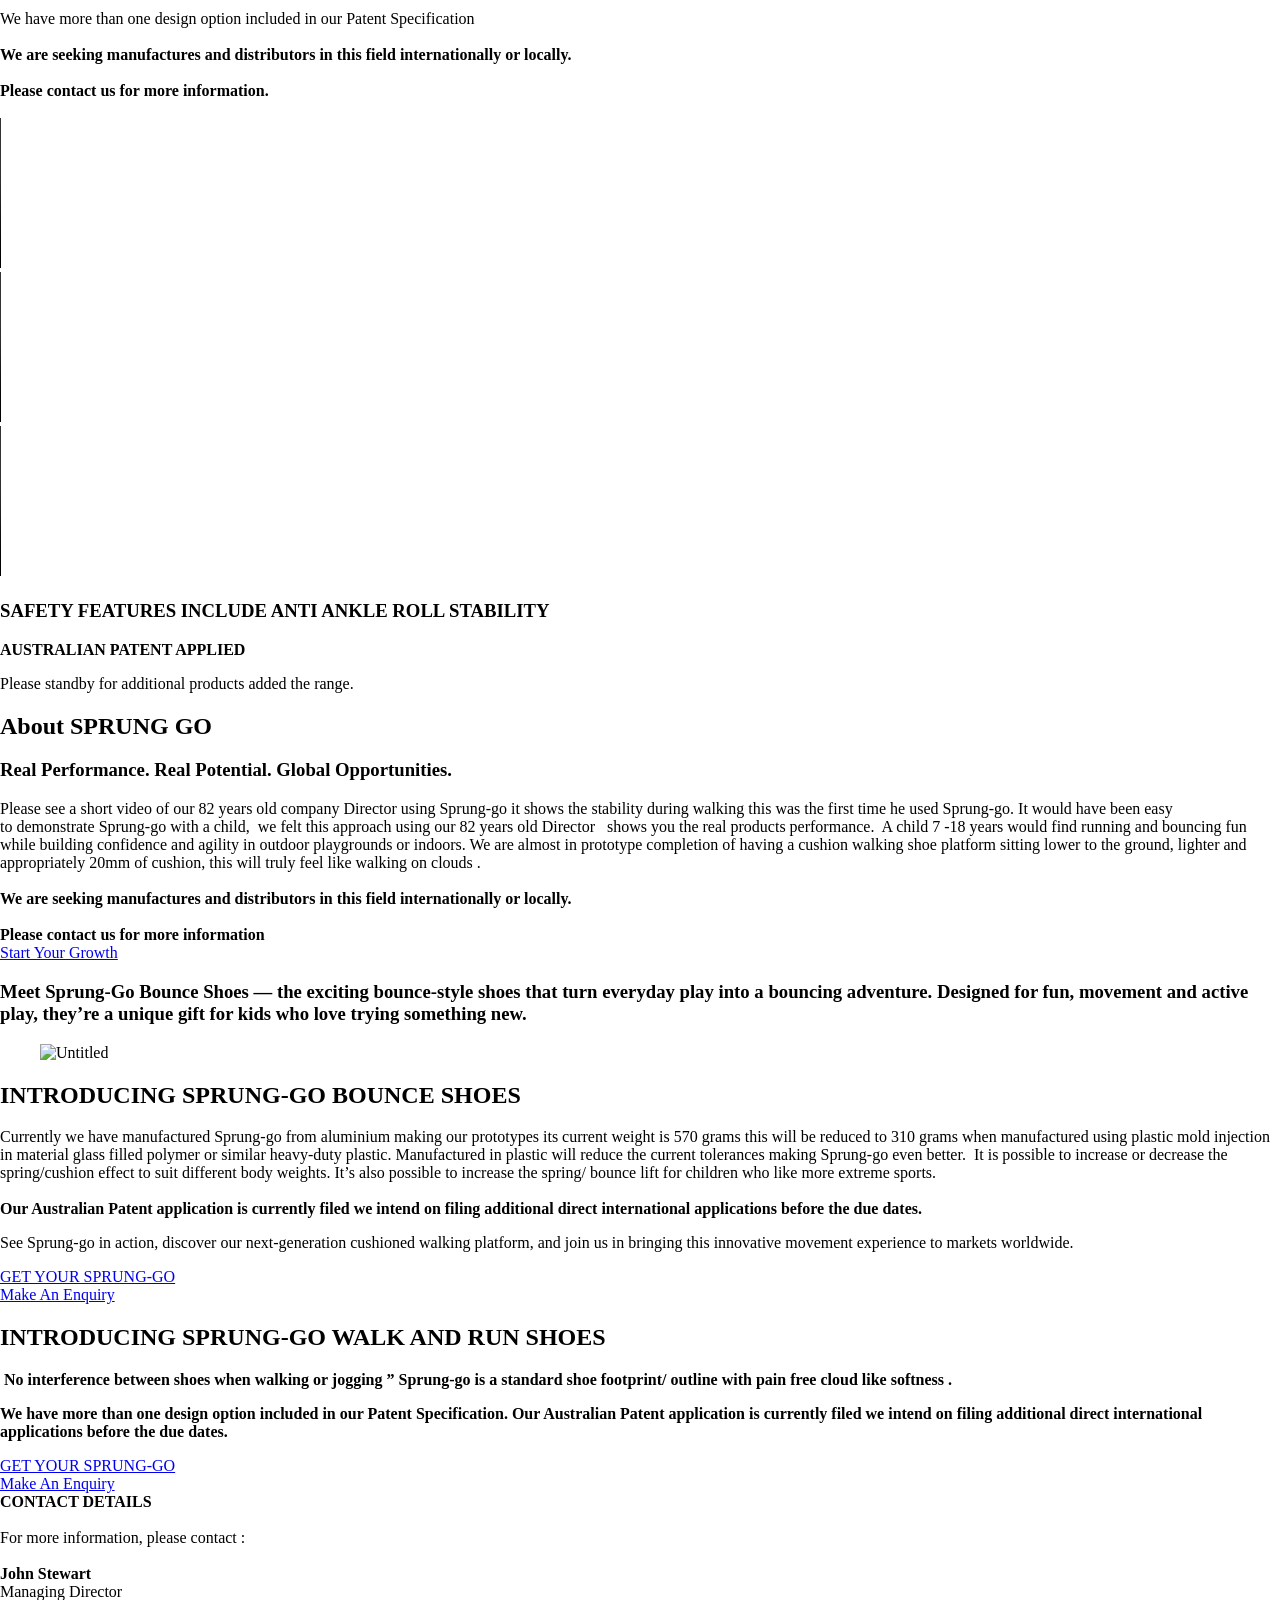
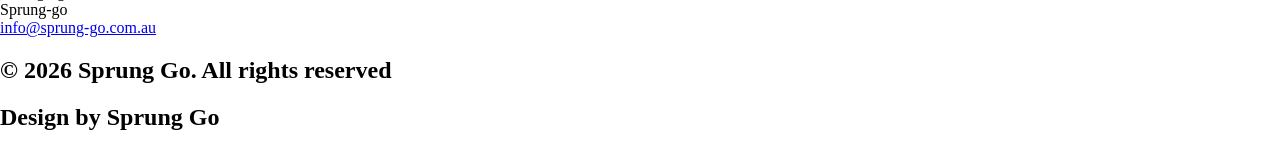
==== commit 44748a95: "Update contact email to .com.au address" ====
--- a/site/index.html
+++ b/site/index.html
@@ -388,7 +388,7 @@
 							<div class="elementor-menu-anchor" id="Contact"></div>
 						</div>
 				<div class="elementor-element elementor-element-497c356 elementor-widget elementor-widget-text-editor" data-id="497c356" data-element_type="widget" data-e-type="widget" data-widget_type="text-editor.default">
-									<div dir="auto"><strong>CONTACT DETAILS</strong></div><div dir="auto"><br />For more information, please contact :</div><div dir="auto"> </div><div dir="auto"><strong>John Stewart </strong></div><div dir="auto">Managing Director </div><div dir="auto">Sprung-go </div><div dir="auto"><a href="mailto:info@sprung-go.com">info@sprung-go.com</a> </div>								</div>
+									<div dir="auto"><strong>CONTACT DETAILS</strong></div><div dir="auto"><br />For more information, please contact :</div><div dir="auto"> </div><div dir="auto"><strong>John Stewart </strong></div><div dir="auto">Managing Director </div><div dir="auto">Sprung-go </div><div dir="auto"><a href="mailto:info@sprung-go.com.au">info@sprung-go.com.au</a> </div>								</div>
 		<div class="elementor-element elementor-element-303ea7ec e-con-full e-flex e-con e-child" data-id="303ea7ec" data-element_type="container" data-e-type="container">
 				<div class="elementor-element elementor-element-18ea0626 elementor-widget elementor-widget-heading" data-id="18ea0626" data-element_type="widget" data-e-type="widget" data-widget_type="heading.default">
 					<h2 class="elementor-heading-title elementor-size-default">© 2026 Sprung Go. All rights reserved</h2>				</div>
